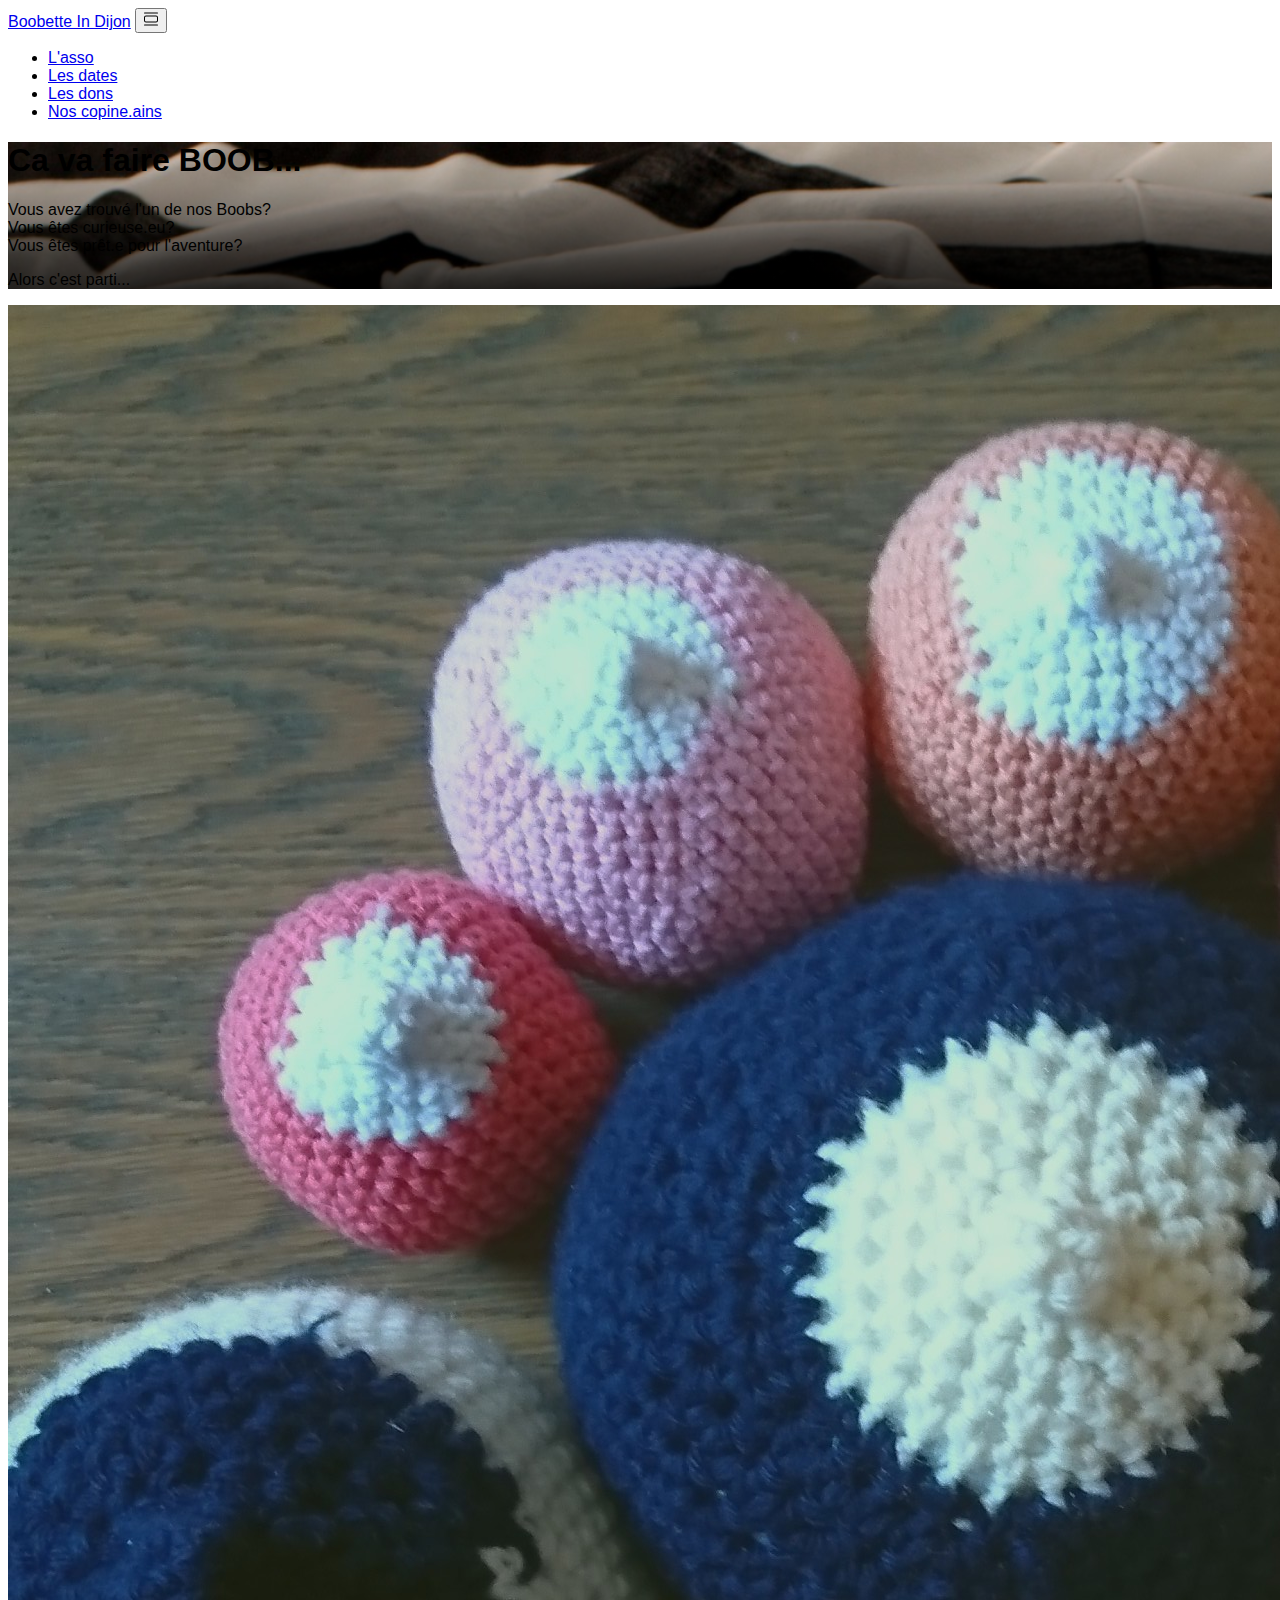
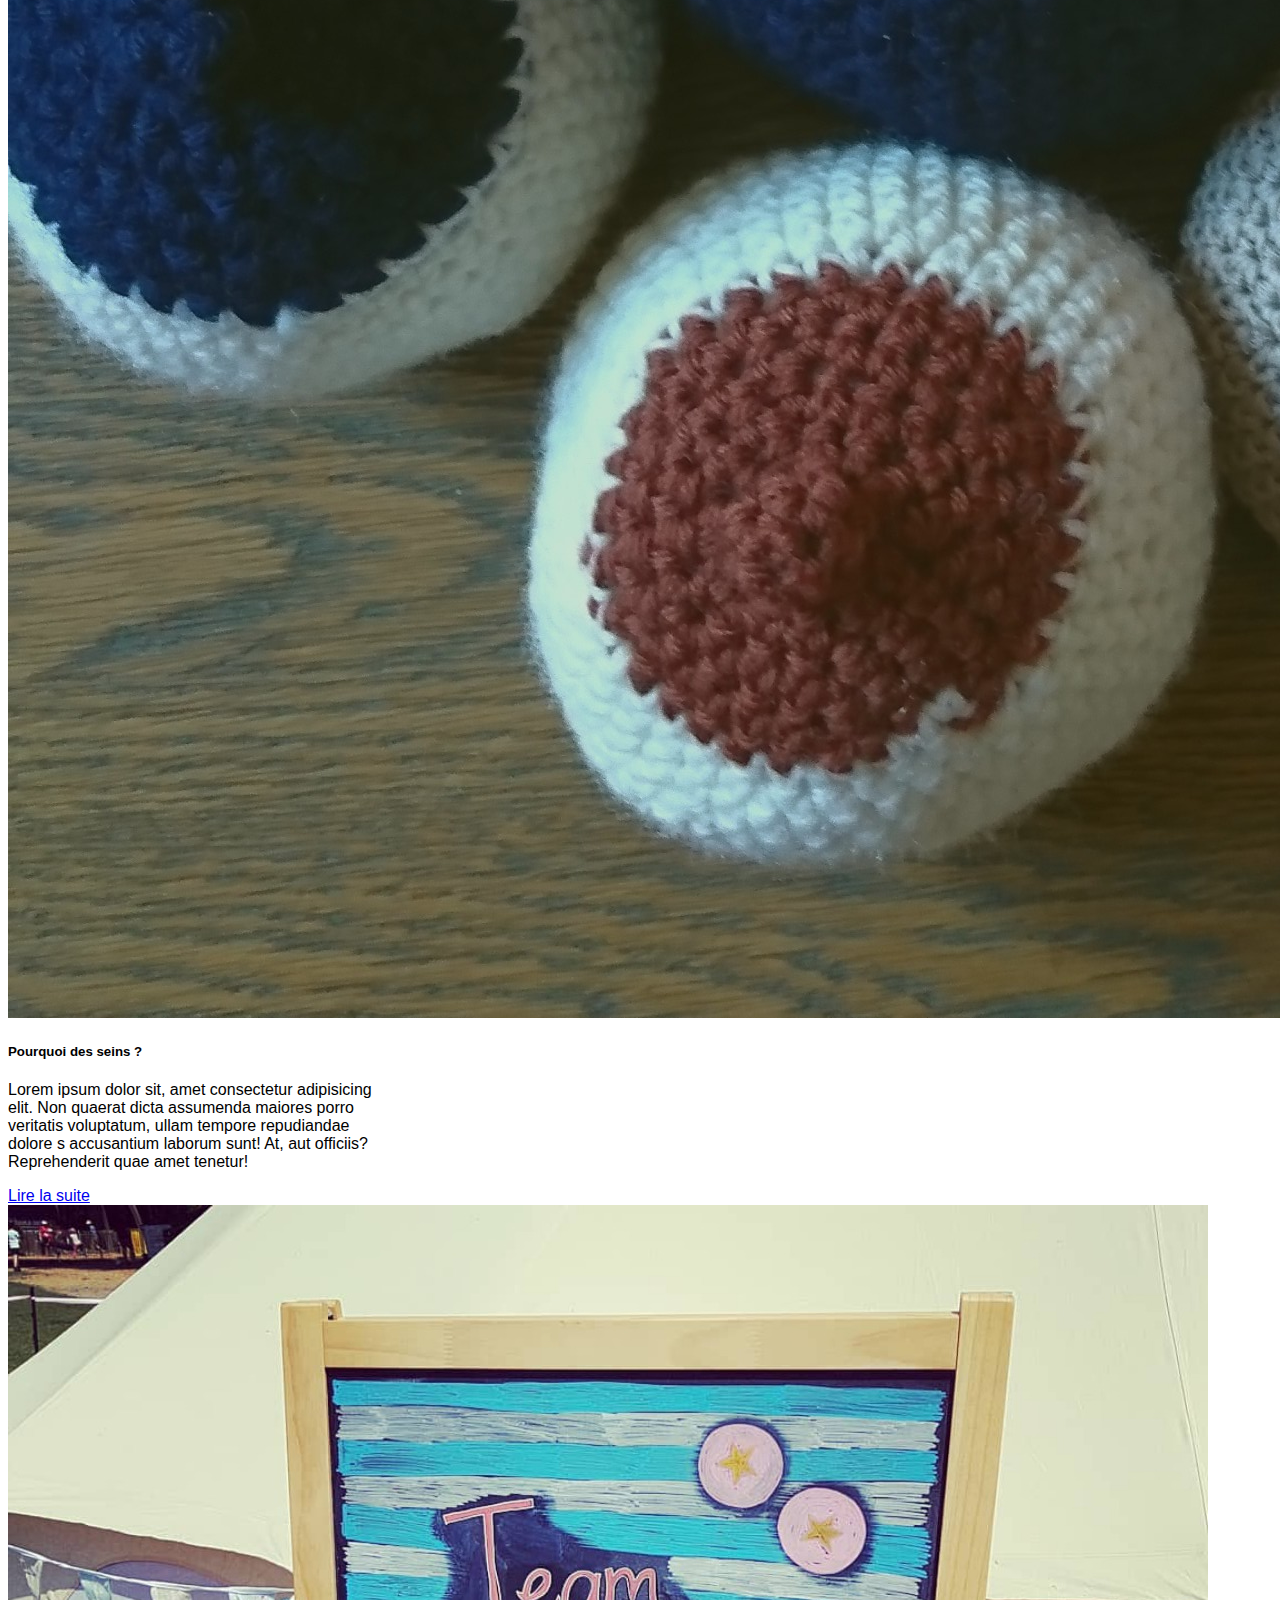
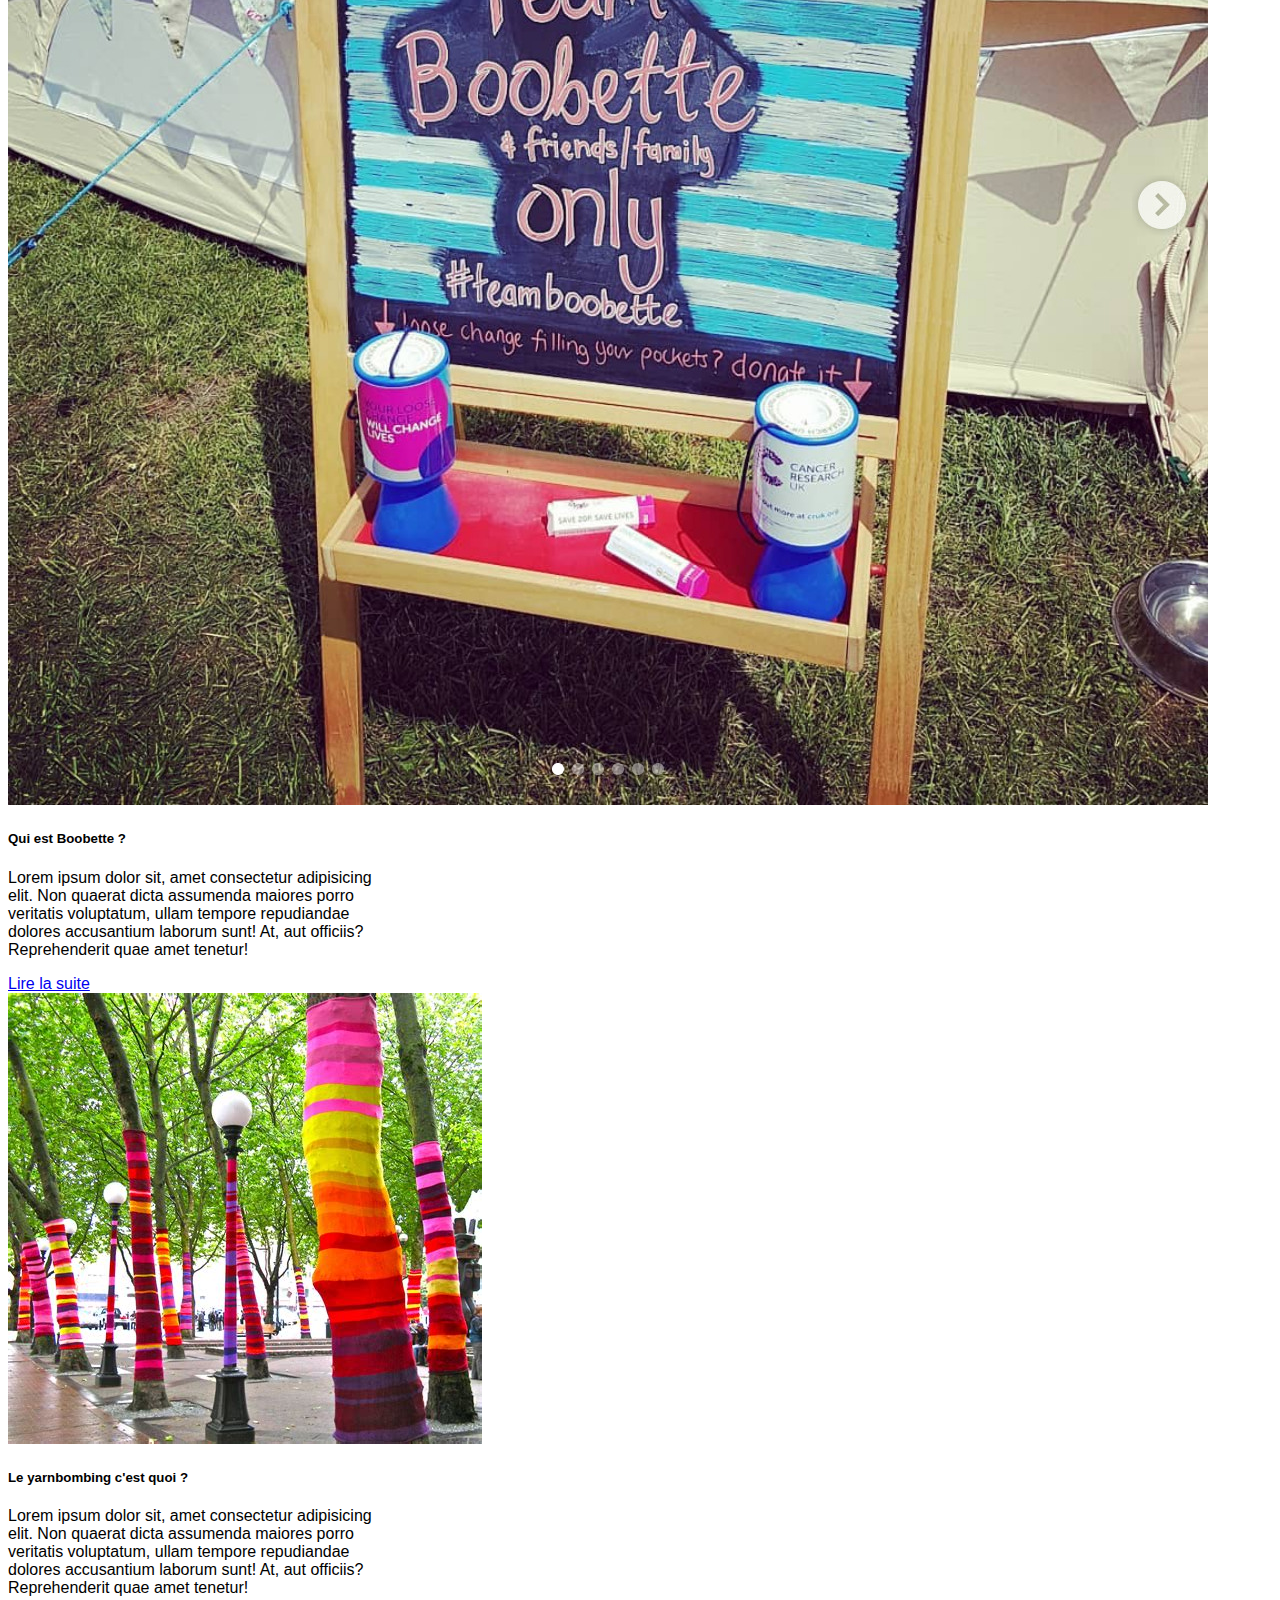
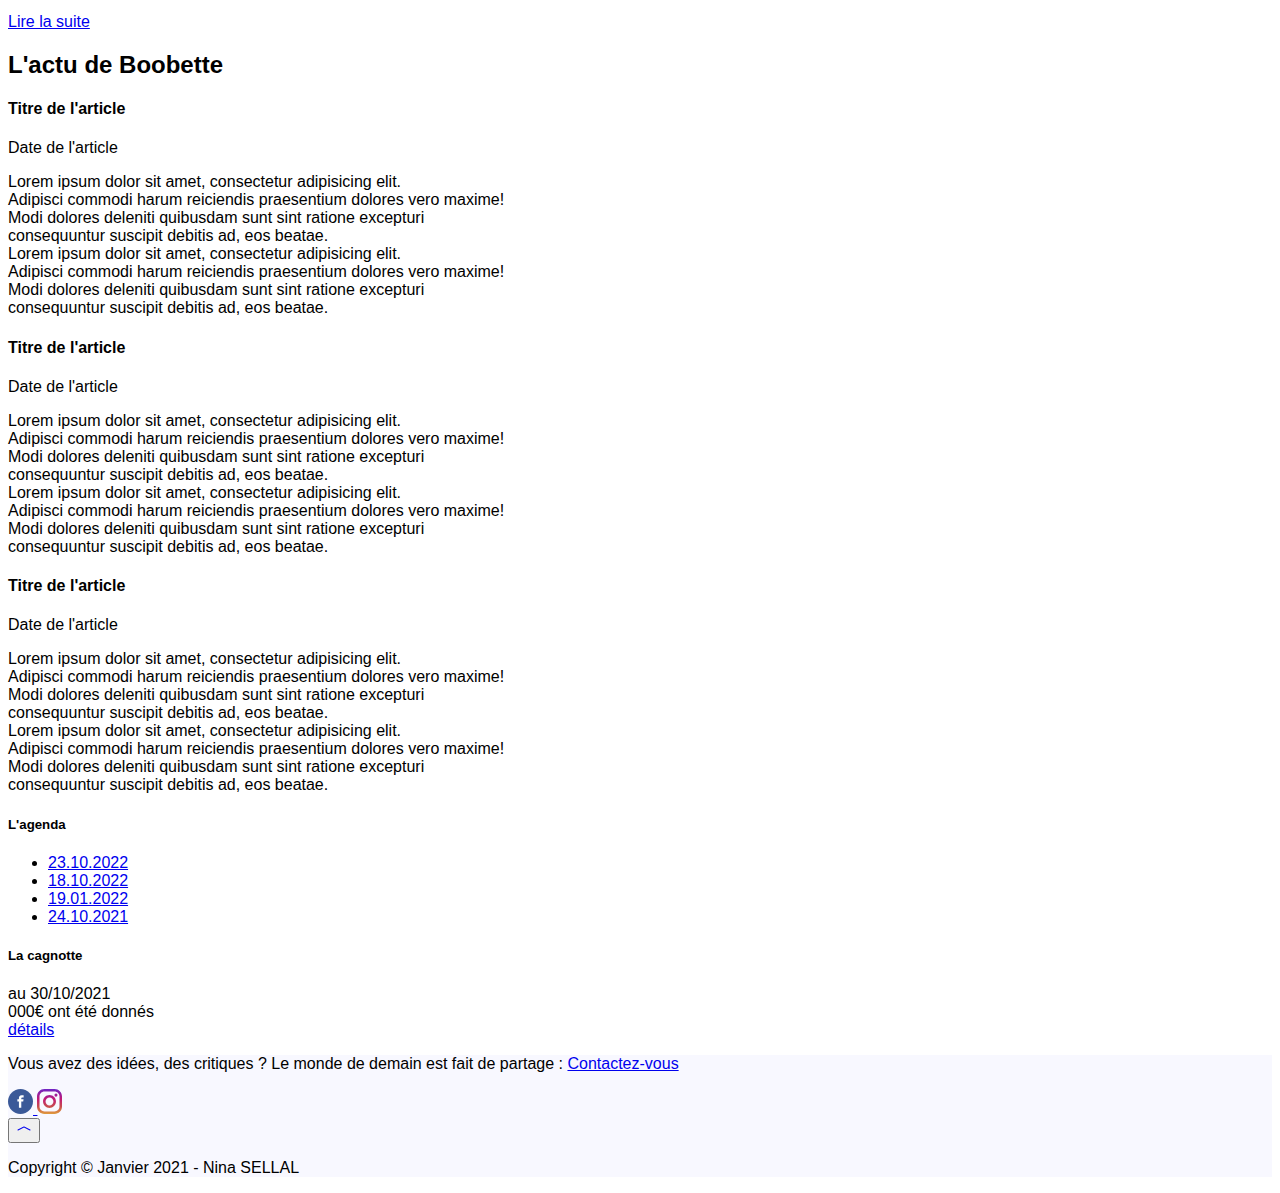
==== index.html @ a962ea02 "asso : done" ====
<!DOCTYPE html>
<html lang="fr">
<head>
  <meta charset="UTF-8">
  <meta name="viewport" content="width=device-width, initial-scale=1.0">
  <meta name="description" content="site web dédié a des évenements permettant de récolter des fonds pour la recherche contre le cancer du sein.">
  <title>Boobette in Dijon</title>
  <link href="https://cdn.jsdelivr.net/npm/bootstrap@5.0.0-beta1/dist/css/bootstrap.min.css" rel="stylesheet" integrity="sha384-giJF6kkoqNQ00vy+HMDP7azOuL0xtbfIcaT9wjKHr8RbDVddVHyTfAAsrekwKmP1" crossorigin="anonymous">
  <link rel="stylesheet" href="style.css">
</head>
<body>
  <header>
    <nav class="navbar navbar-expand-lg navbar-dark bg-dark">
      
      <a class="navbar-brand" id="top" href="#">Boobette In Dijon</a>
      <button 
      type="button" 
      class="navbar-toggler" 
      data-toggle="collapse" 
      data-target="#navbarNavDropdown" 
      aria-controls="navbarNavDropdown"
      aria-expanded="false"
      aria-label="Toggle navigation">
        <svg xmlns="http://www.w3.org/2000/svg" width="16" height="16" fill="currentColor" class="bi bi-view-list" viewBox="0 0 16 16">
          <path d="M3 4.5h10a2 2 0 0 1 2 2v3a2 2 0 0 1-2 2H3a2 2 0 0 1-2-2v-3a2 2 0 0 1 2-2zm0 1a1 1 0 0 0-1 1v3a1 1 0 0 0 1 1h10a1 1 0 0 0 1-1v-3a1 1 0 0 0-1-1H3zM1 2a.5.5 0 0 1 .5-.5h13a.5.5 0 0 1 0 1h-13A.5.5 0 0 1 1 2zm0
           12a.5.5 0 0 1 .5-.5h13a.5.5 0 0 1 0 1h-13A.5.5 0 0 1 1 14z"/>
        </svg>
      </button>
      
      <div class="collapse navbar-collapse justify-content-between" id="navbarNavDropdown">
        <ul class="navbar-nav">
          <li class="nav-item">
            <a class="nav-link" href="asso.html">L'asso</a>
          </li>
          <li class="nav-item">
            <a class="nav-link" href="#">Les dates</a>
          </li>
          <li class="nav-item">
            <a class="nav-link" href="#">Les dons</a>
          </li>
          <li class="nav-item">
            <a class="nav-link" href="#">Nos copine.ains</a>
          </li>
        </ul>
      </div>
    </nav>
  </header>
  <main class="container">
    <div class="p-4 p-md-5 mt-2 mb-2 text-white rounded stripes">
      <div class="col-md-6 px-0 rounded">
        <h1 class="display-5 mt-0">Ca va faire BOOB...</h1>
        <p class="my-4">
          Vous avez trouvé l'un de nos Boobs? <br>
          Vous êtes curieuse.eu? <br>
          Vous êtes prêt.e pour l'aventure? 
          <p class="lead mb-0">Alors c'est parti...</p>
        </p>
      </div>
    </div>

    </div>
    <div class="row justify-content-around">
      <div class="card my-2 bg-dark text-white" style="width: 23rem;">
        <img src="boobs.JPG" class="card-img-top mt-2" alt="seins en crochets">
        <div class="card-body">
          <h5 class="card-title">Pourquoi des seins ?</h5>
          <p class="card-text">Lorem ipsum dolor sit, amet consectetur adipisicing elit. 
            Non quaerat dicta assumenda maiores porro veritatis voluptatum, ullam tempore repudiandae dolore
            s accusantium laborum sunt! At, aut officiis? Reprehenderit quae amet tenetur!</p>
          <a href="#" class="btn btn-light">Lire la suite</a>
        </div>
      </div>
      <div class="card my-2 bg-dark text-white" style="width: 23rem;">
        <img src="team-boobette.jpg" class="card-img-top mt-2" alt="tableau team boobette">
        <div class="card-body">
          <h5 class="card-title">Qui est Boobette ?</h5>
          <p class="card-text">Lorem ipsum dolor sit, amet consectetur adipisicing elit. 
            Non quaerat dicta assumenda maiores porro veritatis voluptatum, ullam tempore repudiandae dolores
             accusantium laborum sunt! At, aut officiis? Reprehenderit quae amet tenetur!</p>
          <a href="#" class="btn btn-light">Lire la suite</a>
        </div>
      </div>
      <div class="card my-2 bg-dark text-white" style="width: 23rem;">
        <img src="yarnbombing.jpeg" class="card-img-top mt-2" alt="image de yarnbombing sur des arbres">
        <div class="card-body">
          <h5 class="card-title">Le yarnbombing c'est quoi ?</h5>
          <p class="card-text">Lorem ipsum dolor sit, amet consectetur adipisicing elit. 
            Non quaerat dicta assumenda maiores porro veritatis voluptatum, ullam tempore repudiandae dolores 
            accusantium laborum sunt! At, aut officiis? Reprehenderit quae amet tenetur!</p>
          <a href="#" class="btn btn-light">Lire la suite</a>
        </div>
      </div>
    </div>
    <div class="container-fluid row justify-content-around">
      
      <div class="col col-md-7 mt-5">
        <h2 class="mt-2 mb-4 border-bottom border-3">L'actu de Boobette</h2>
        <article class="mt-2 mb-4 border-bottom border-1">
          <h4>Titre de l'article</h4>
          <p class="">Date de l'article</p>
          <p>Lorem ipsum dolor sit amet, consectetur adipisicing elit. <br>
             Adipisci commodi harum reiciendis praesentium dolores vero maxime! <br>
             Modi dolores deleniti quibusdam sunt sint ratione excepturi <br>
             consequuntur suscipit debitis ad, eos beatae. <br>
             Lorem ipsum dolor sit amet, consectetur adipisicing elit. <br>
             Adipisci commodi harum reiciendis praesentium dolores vero maxime! <br>
             Modi dolores deleniti quibusdam sunt sint ratione excepturi <br>
             consequuntur suscipit debitis ad, eos beatae. <br>
            </p>
        </article>
        <article class="mt-2 mb-4 border-bottom border-1">
          <h4>Titre de l'article</h4>
          <p>Date de l'article</p>
          <p>Lorem ipsum dolor sit amet, consectetur adipisicing elit. <br>
             Adipisci commodi harum reiciendis praesentium dolores vero maxime! <br>
             Modi dolores deleniti quibusdam sunt sint ratione excepturi <br>
             consequuntur suscipit debitis ad, eos beatae. <br>
             Lorem ipsum dolor sit amet, consectetur adipisicing elit. <br>
             Adipisci commodi harum reiciendis praesentium dolores vero maxime! <br>
             Modi dolores deleniti quibusdam sunt sint ratione excepturi <br>
             consequuntur suscipit debitis ad, eos beatae. <br>
            </p>
        </article>
        <article class="mt-2 mb-4 border-bottom border-1">
          <h4>Titre de l'article</h4>
          <p>Date de l'article</p>
          <p>Lorem ipsum dolor sit amet, consectetur adipisicing elit. <br>
             Adipisci commodi harum reiciendis praesentium dolores vero maxime! <br>
             Modi dolores deleniti quibusdam sunt sint ratione excepturi <br>
             consequuntur suscipit debitis ad, eos beatae. <br>
             Lorem ipsum dolor sit amet, consectetur adipisicing elit. <br>
             Adipisci commodi harum reiciendis praesentium dolores vero maxime! <br>
             Modi dolores deleniti quibusdam sunt sint ratione excepturi <br>
             consequuntur suscipit debitis ad, eos beatae. <br>
            </p>
        </article>
      </div>

      <aside class="col-auto mt-5 d-none d-sm-none d-md-block">
        <div>
          <h5>L'agenda</h5>
          <ul>
            <li>
              <a href="#">23.10.2022</a>
            </li>
            <li>
              <a href="#">18.10.2022</a>
            </li>
            <li>
              <a href="#">19.01.2022</a>
            </li>
            <li>
              <a href="#">24.10.2021</a>
            </li>
          </ul>
        </div>
        <div>
          <h5>La cagnotte</h5>
          <p>
            au 30/10/2021 <br>
            000€ ont été donnés <br>
            <a href="#">détails</a>
          </p>
        </div>
      </aside>
    </div>
  </main>

  <footer class="container">
    <div class="row">
      <p class="fst-italic col text-center">
        Vous avez des idées, des critiques ?
        Le monde de demain est fait de partage :
        <a href="mailto:contact@boobetteindijon.fr">Contactez-vous</a>  
      </p>
      <div class="col-2 d-flex justify-content-xl-center">

        <a href="#facebook">
          <svg version="1.1" id="Layer_1" xmlns="http://www.w3.org/2000/svg" xmlns:xlink="http://www.w3.org/1999/xlink" x="0px" y="0px"
            viewBox="0 0 291.319 291.319" style="enable-background:new 0 0 291.319 291.319;" xml:space="preserve">
            <g>
              <path style="fill:#3B5998;" d="M145.659,0c80.45,0,145.66,65.219,145.66,145.66c0,80.45-65.21,145.659-145.66,145.659
                S0,226.109,0,145.66C0,65.219,65.21,0,145.659,0z"/>
              <path style="fill:#FFFFFF;" d="M163.394,100.277h18.772v-27.73h-22.067v0.1c-26.738,0.947-32.218,15.977-32.701,31.763h-0.055
                v13.847h-18.207v27.156h18.207v72.793h27.439v-72.793h22.477l4.342-27.156h-26.81v-8.366
                C154.791,104.556,158.341,100.277,163.394,100.277z"/>
            </g>
          </svg>
        </a>

        <a href="#instagram">
          <svg version="1.1" id="Layer_1" xmlns="http://www.w3.org/2000/svg" xmlns:xlink="http://www.w3.org/1999/xlink" x="0px" y="0px"
            viewBox="0 0 551.034 551.034" style="enable-background:new 0 0 551.034 551.034;" xml:space="preserve">
          <g id="XMLID_13_">
            
              <linearGradient id="XMLID_2_" gradientUnits="userSpaceOnUse" x1="275.517" y1="4.5714" x2="275.517" y2="549.7202" gradientTransform="matrix(1 0 0 -1 0 554)">
              <stop  offset="0" style="stop-color:#E09B3D"/>
              <stop  offset="0.3" style="stop-color:#C74C4D"/>
              <stop  offset="0.6" style="stop-color:#C21975"/>
              <stop  offset="1" style="stop-color:#7024C4"/>
            </linearGradient>
            <path id="XMLID_17_" style="fill:url(#XMLID_2_);" d="M386.878,0H164.156C73.64,0,0,73.64,0,164.156v222.722
              c0,90.516,73.64,164.156,164.156,164.156h222.722c90.516,0,164.156-73.64,164.156-164.156V164.156
              C551.033,73.64,477.393,0,386.878,0z M495.6,386.878c0,60.045-48.677,108.722-108.722,108.722H164.156
              c-60.045,0-108.722-48.677-108.722-108.722V164.156c0-60.046,48.677-108.722,108.722-108.722h222.722
              c60.045,0,108.722,48.676,108.722,108.722L495.6,386.878L495.6,386.878z"/>
            
              <linearGradient id="XMLID_3_" gradientUnits="userSpaceOnUse" x1="275.517" y1="4.5714" x2="275.517" y2="549.7202" gradientTransform="matrix(1 0 0 -1 0 554)">
              <stop  offset="0" style="stop-color:#E09B3D"/>
              <stop  offset="0.3" style="stop-color:#C74C4D"/>
              <stop  offset="0.6" style="stop-color:#C21975"/>
              <stop  offset="1" style="stop-color:#7024C4"/>
            </linearGradient>
            <path id="XMLID_81_" style="fill:url(#XMLID_3_);" d="M275.517,133C196.933,133,133,196.933,133,275.516
              s63.933,142.517,142.517,142.517S418.034,354.1,418.034,275.516S354.101,133,275.517,133z M275.517,362.6
              c-48.095,0-87.083-38.988-87.083-87.083s38.989-87.083,87.083-87.083c48.095,0,87.083,38.988,87.083,87.083
              C362.6,323.611,323.611,362.6,275.517,362.6z"/>
            
              <linearGradient id="XMLID_4_" gradientUnits="userSpaceOnUse" x1="418.306" y1="4.5714" x2="418.306" y2="549.7202" gradientTransform="matrix(1 0 0 -1 0 554)">
              <stop  offset="0" style="stop-color:#E09B3D"/>
              <stop  offset="0.3" style="stop-color:#C74C4D"/>
              <stop  offset="0.6" style="stop-color:#C21975"/>
              <stop  offset="1" style="stop-color:#7024C4"/>
            </linearGradient>
            <circle id="XMLID_83_" style="fill:url(#XMLID_4_);" cx="418.306" cy="134.072" r="34.149"/>
          </g>
          </svg>
        </a>

      </div>
    </div>

    <div class="row">
      <button type="button" class="btn border border-dark col-1" name="to-the-top">
        <a href="#top">
          <svg xmlns="http://www.w3.org/2000/svg" width="16" height="16" fill="currentColor" class="bi bi-chevron-compact-up" viewBox="0 0 16 16">
            <path fill-rule="evenodd" d="M7.776 5.553a.5.5 0 0 1 .448 0l6 3a.5.5 0 1 1-.448.894L8 6.56 2.224 9.447a.5.5 0 1 1-.448-.894l6-3z"/>
          </svg>
        </a>
      </button>
      <p class="col blockquote-footer d-flex justify-content-xl-end">Copyright © Janvier 2021 - Nina SELLAL</p>
    </div>
  </footer>
</body>
</html>
---- style.css ----
body{
    font-family:'Franklin Gothic Medium', 'Arial Narrow', Arial, sans-serif
}
.stripes{
    background-image: linear-gradient(rgba(0, 0, 0, 0.1), rgba(0, 0, 0, 0.8)), url("stripes.jpeg");
    background-repeat: no-repeat;
    background-size: 110%;   
}
h1, h2, h3, h4, h5, h6{
    font-weight: bold;
}
button:hover {
    background-color: darkblue;
}
#Layer_1{
    height: 25px;
    width: 25px;
}
footer{
    background-color: ghostwhite;
}
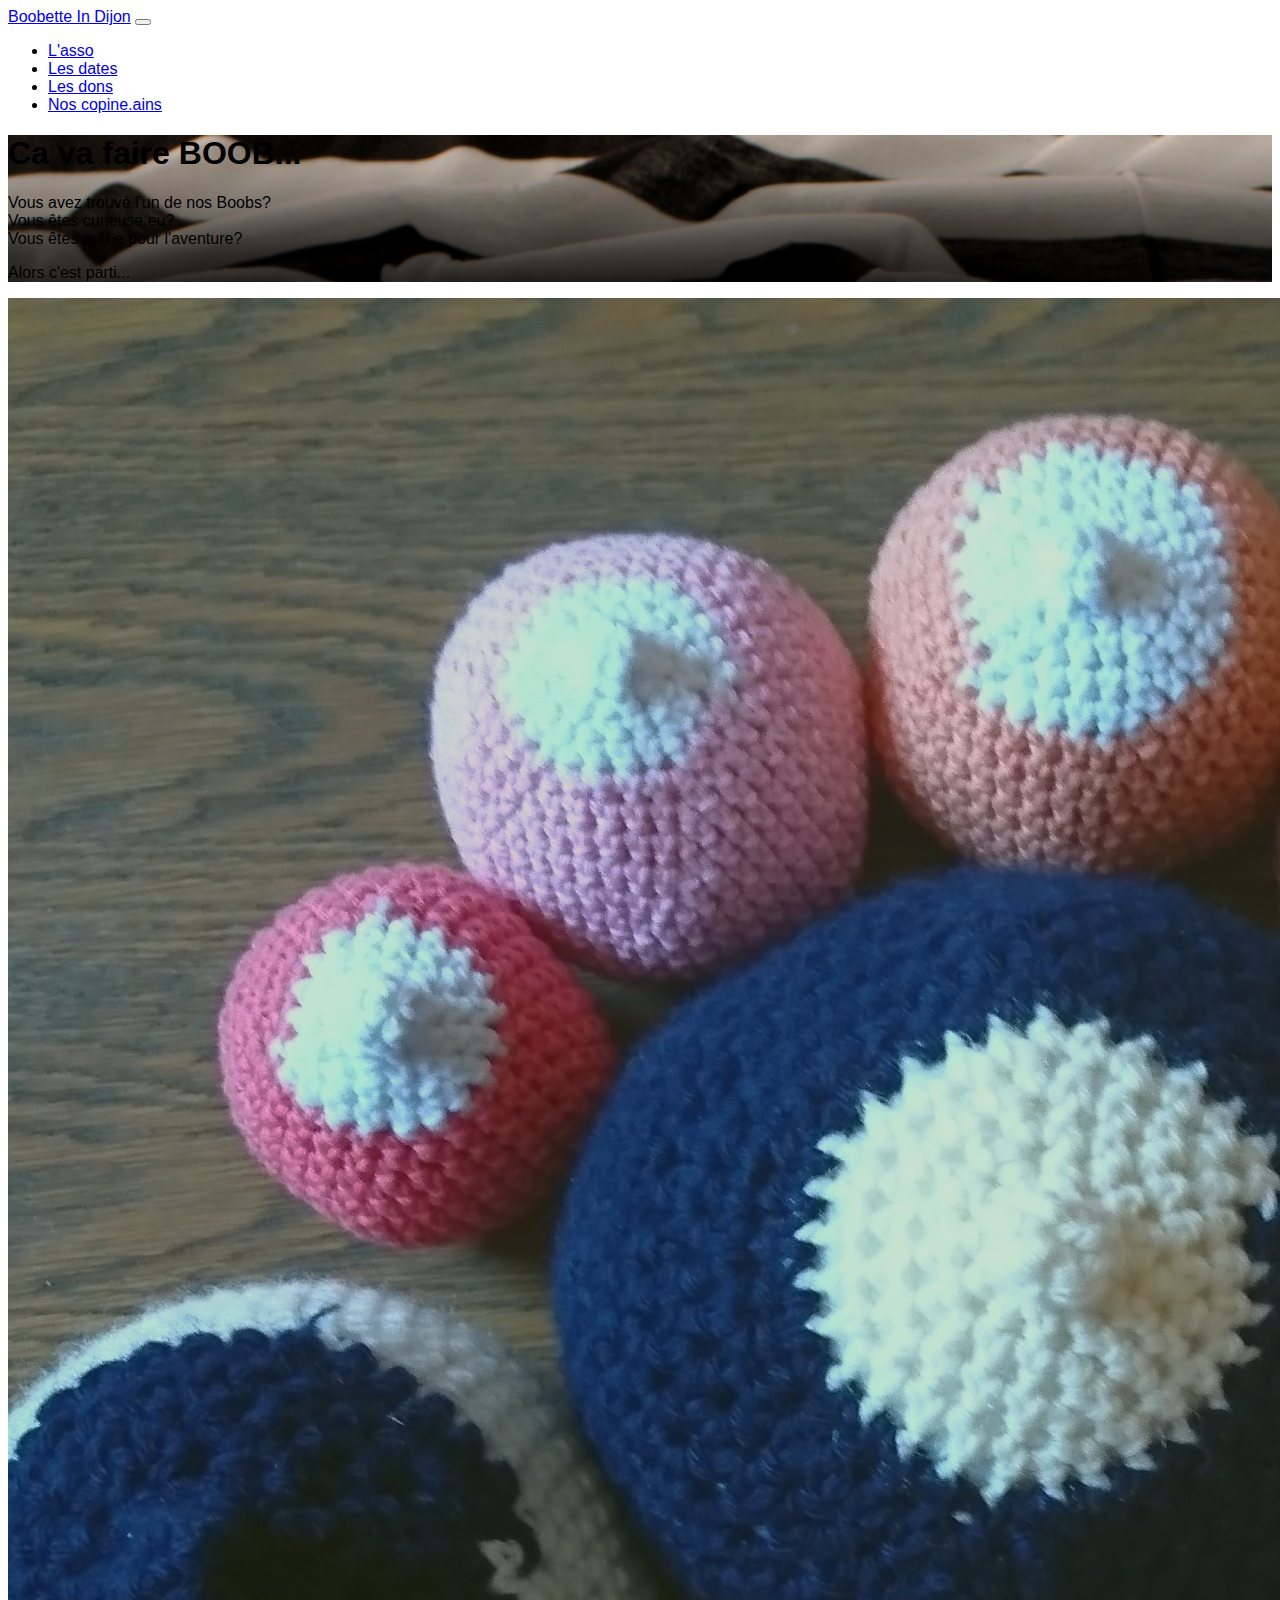
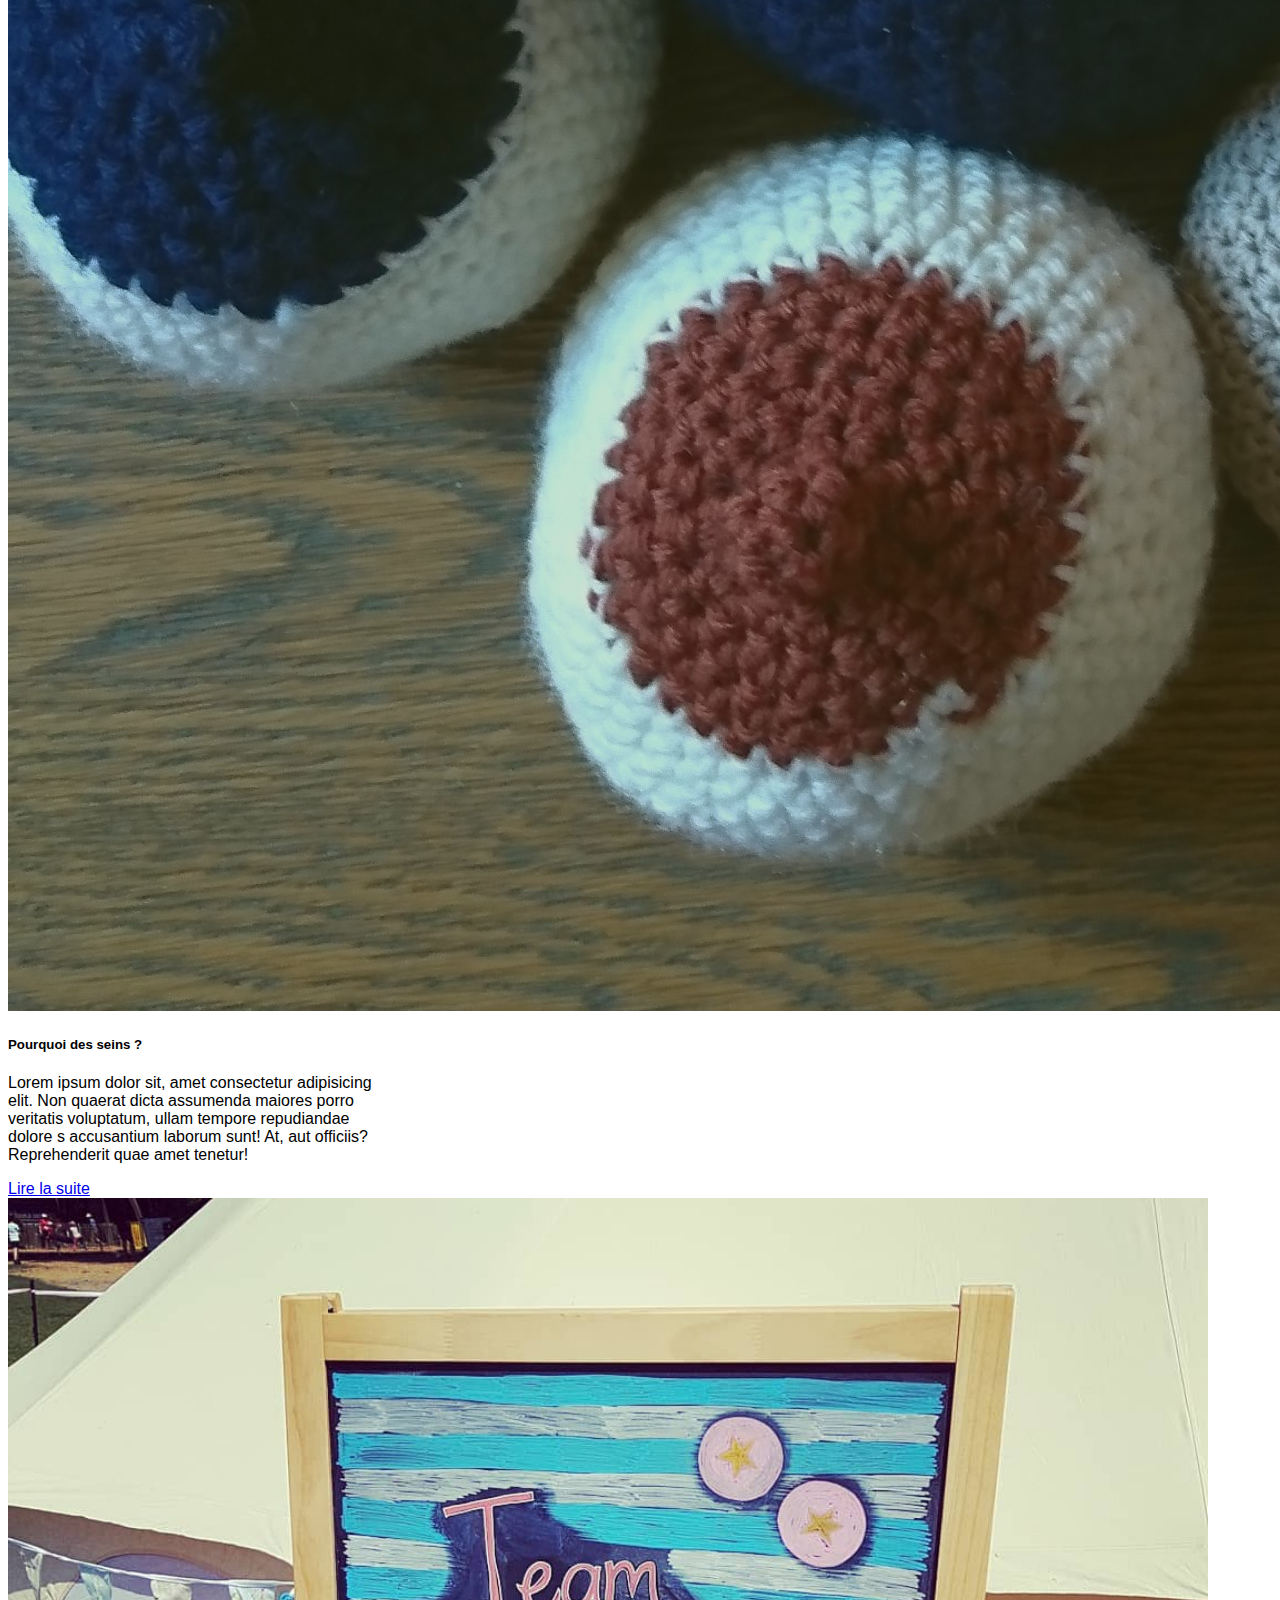
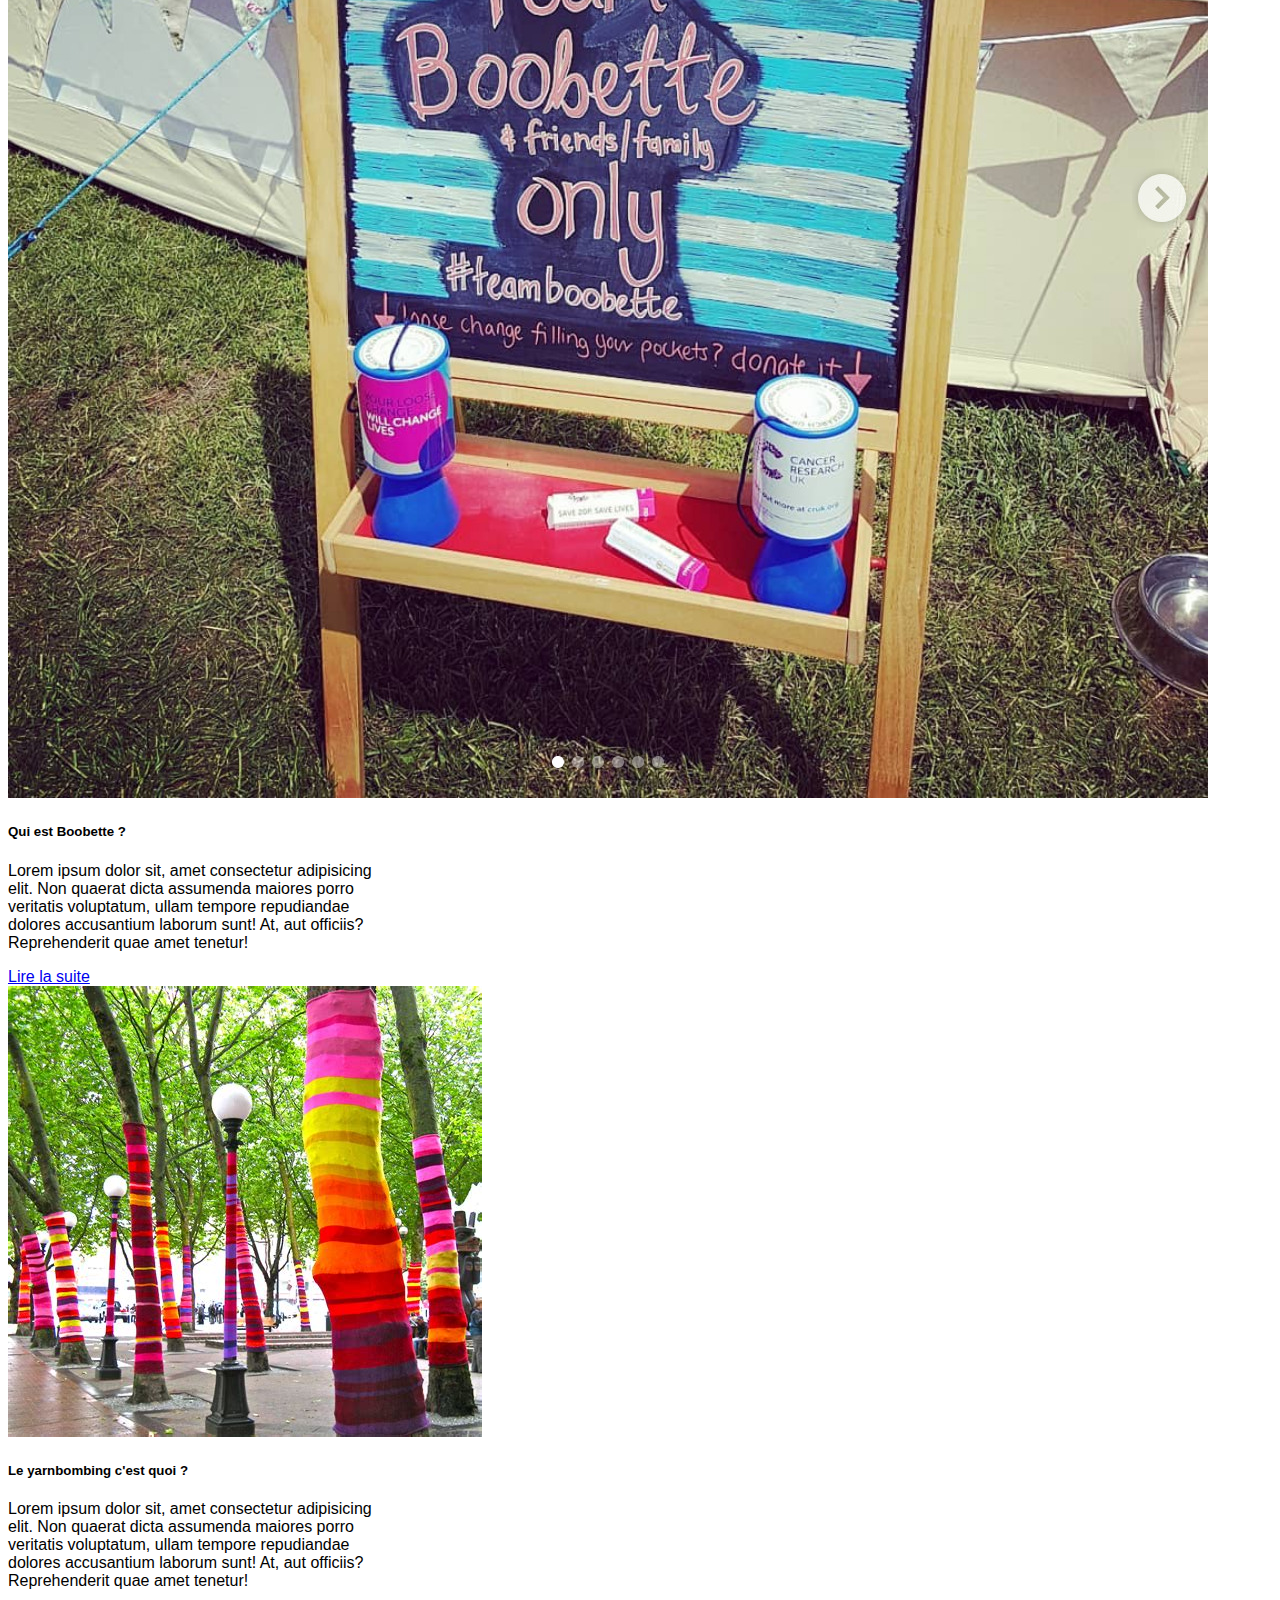
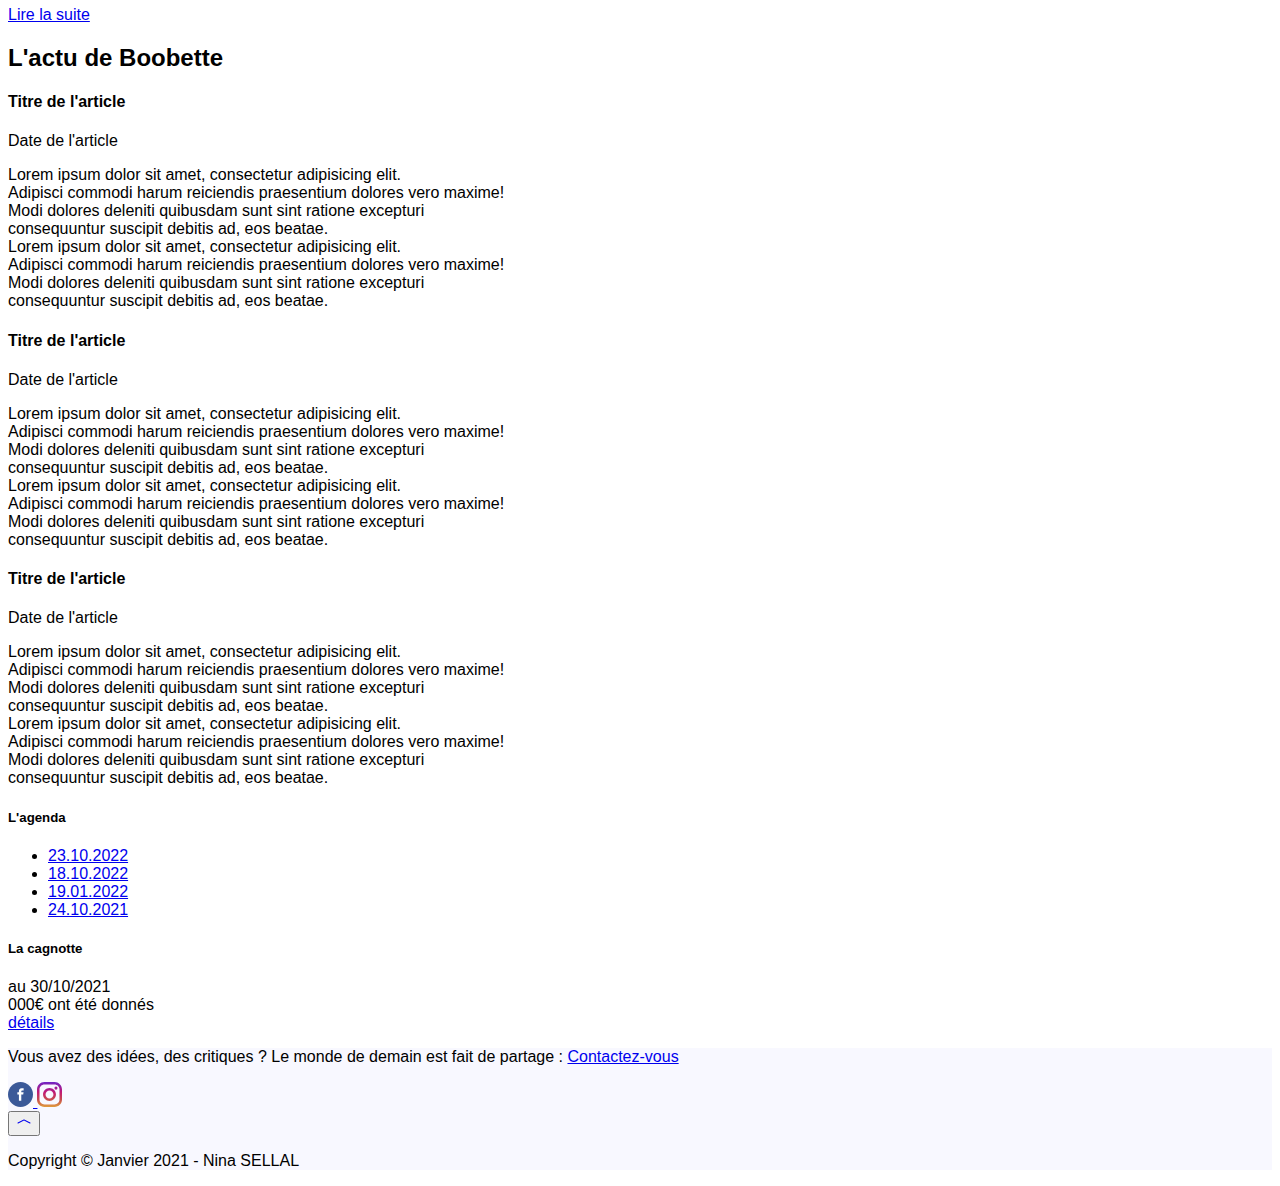
==== commit fabcf3d4: "donations done & navbar collapsepb solved" ====
--- a/index.html
+++ b/index.html
@@ -5,43 +5,44 @@
   <meta name="viewport" content="width=device-width, initial-scale=1.0">
   <meta name="description" content="site web dédié a des évenements permettant de récolter des fonds pour la recherche contre le cancer du sein.">
   <title>Boobette in Dijon</title>
+  <script src="https://cdn.jsdelivr.net/npm/bootstrap@5.0.0-beta1/dist/js/bootstrap.bundle.min.js" integrity="sha384-ygbV9kiqUc6oa4msXn9868pTtWMgiQaeYH7/t7LECLbyPA2x65Kgf80OJFdroafW" crossorigin="anonymous"></script>
   <link href="https://cdn.jsdelivr.net/npm/bootstrap@5.0.0-beta1/dist/css/bootstrap.min.css" rel="stylesheet" integrity="sha384-giJF6kkoqNQ00vy+HMDP7azOuL0xtbfIcaT9wjKHr8RbDVddVHyTfAAsrekwKmP1" crossorigin="anonymous">
   <link rel="stylesheet" href="style.css">
 </head>
 <body>
   <header>
-    <nav class="navbar navbar-expand-lg navbar-dark bg-dark">
+    <nav class="navbar navbar-expand-md navbar-dark bg-dark">
       
-      <a class="navbar-brand" id="top" href="#">Boobette In Dijon</a>
-      <button 
-      type="button" 
-      class="navbar-toggler" 
-      data-toggle="collapse" 
-      data-target="#navbarNavDropdown" 
-      aria-controls="navbarNavDropdown"
-      aria-expanded="false"
-      aria-label="Toggle navigation">
-        <svg xmlns="http://www.w3.org/2000/svg" width="16" height="16" fill="currentColor" class="bi bi-view-list" viewBox="0 0 16 16">
-          <path d="M3 4.5h10a2 2 0 0 1 2 2v3a2 2 0 0 1-2 2H3a2 2 0 0 1-2-2v-3a2 2 0 0 1 2-2zm0 1a1 1 0 0 0-1 1v3a1 1 0 0 0 1 1h10a1 1 0 0 0 1-1v-3a1 1 0 0 0-1-1H3zM1 2a.5.5 0 0 1 .5-.5h13a.5.5 0 0 1 0 1h-13A.5.5 0 0 1 1 2zm0
-           12a.5.5 0 0 1 .5-.5h13a.5.5 0 0 1 0 1h-13A.5.5 0 0 1 1 14z"/>
-        </svg>
-      </button>
-      
-      <div class="collapse navbar-collapse justify-content-between" id="navbarNavDropdown">
-        <ul class="navbar-nav">
-          <li class="nav-item">
-            <a class="nav-link" href="asso.html">L'asso</a>
-          </li>
-          <li class="nav-item">
-            <a class="nav-link" href="#">Les dates</a>
-          </li>
-          <li class="nav-item">
-            <a class="nav-link" href="#">Les dons</a>
-          </li>
-          <li class="nav-item">
-            <a class="nav-link" href="#">Nos copine.ains</a>
-          </li>
-        </ul>
+      <div class="container-fluid">
+        <a class="navbar-brand" id="top-of-the-page" href="index.html">Boobette In Dijon</a>
+        <button 
+        type="button" 
+        class="navbar-toggler collapsed" 
+        data-bs-toggle="collapse" 
+        data-bs-target="#navbarNavDropdown" 
+        aria-controls="navbarNavDropdown"
+        aria-expanded="false"
+        aria-label="Toggle navigation">
+          <span class="navbar-toggler-icon"></span>
+        </button>
+        
+        <div id="navbarNavDropdown" class="navbar-collapse collapse" >
+          <ul class="navbar-nav">
+            <li class="nav-item">
+              <a class="nav-link" href="asso.html">L'asso</a>
+            </li>
+            <li class="nav-item">
+              <a class="nav-link" href="dates.html">Les dates</a>
+            </li>
+            <li class="nav-item">
+              <a class="nav-link" href="donations.html">Les dons</a>
+            </li>
+            <li class="nav-item">
+              <a class="nav-link" href="#">Nos copine.ains</a>
+            </li>
+          </ul>
+        </div>
+        
       </div>
     </nav>
   </header>
@@ -67,7 +68,7 @@
           <p class="card-text">Lorem ipsum dolor sit, amet consectetur adipisicing elit. 
             Non quaerat dicta assumenda maiores porro veritatis voluptatum, ullam tempore repudiandae dolore
             s accusantium laborum sunt! At, aut officiis? Reprehenderit quae amet tenetur!</p>
-          <a href="#" class="btn btn-light">Lire la suite</a>
+          <a href="asso.html" class="btn btn-light">Lire la suite</a>
         </div>
       </div>
       <div class="card my-2 bg-dark text-white" style="width: 23rem;">
@@ -77,7 +78,7 @@
           <p class="card-text">Lorem ipsum dolor sit, amet consectetur adipisicing elit. 
             Non quaerat dicta assumenda maiores porro veritatis voluptatum, ullam tempore repudiandae dolores
              accusantium laborum sunt! At, aut officiis? Reprehenderit quae amet tenetur!</p>
-          <a href="#" class="btn btn-light">Lire la suite</a>
+          <a href="asso.html" class="btn btn-light">Lire la suite</a>
         </div>
       </div>
       <div class="card my-2 bg-dark text-white" style="width: 23rem;">
@@ -87,7 +88,7 @@
           <p class="card-text">Lorem ipsum dolor sit, amet consectetur adipisicing elit. 
             Non quaerat dicta assumenda maiores porro veritatis voluptatum, ullam tempore repudiandae dolores 
             accusantium laborum sunt! At, aut officiis? Reprehenderit quae amet tenetur!</p>
-          <a href="#" class="btn btn-light">Lire la suite</a>
+          <a href="dates.html" class="btn btn-light">Lire la suite</a>
         </div>
       </div>
     </div>
@@ -141,16 +142,16 @@
           <h5>L'agenda</h5>
           <ul>
             <li>
-              <a href="#">23.10.2022</a>
-            </li>
-            <li>
-              <a href="#">18.10.2022</a>
-            </li>
-            <li>
-              <a href="#">19.01.2022</a>
-            </li>
-            <li>
-              <a href="#">24.10.2021</a>
+              <a href="dates.html">23.10.2022</a>
+            </li>
+            <li>
+              <a href="dates.html">18.10.2022</a>
+            </li>
+            <li>
+              <a href="dates.html">19.01.2022</a>
+            </li>
+            <li>
+              <a href="dates.html">24.10.2021</a>
             </li>
           </ul>
         </div>
@@ -159,7 +160,7 @@
           <p>
             au 30/10/2021 <br>
             000€ ont été donnés <br>
-            <a href="#">détails</a>
+            <a href="donations.html">détails</a>
           </p>
         </div>
       </aside>
@@ -232,7 +233,7 @@
 
     <div class="row">
       <button type="button" class="btn border border-dark col-1" name="to-the-top">
-        <a href="#top">
+        <a href="#top-of-the-page">
           <svg xmlns="http://www.w3.org/2000/svg" width="16" height="16" fill="currentColor" class="bi bi-chevron-compact-up" viewBox="0 0 16 16">
             <path fill-rule="evenodd" d="M7.776 5.553a.5.5 0 0 1 .448 0l6 3a.5.5 0 1 1-.448.894L8 6.56 2.224 9.447a.5.5 0 1 1-.448-.894l6-3z"/>
           </svg>
--- a/style.css
+++ b/style.css
@@ -9,7 +9,7 @@
 h1, h2, h3, h4, h5, h6{
     font-weight: bold;
 }
-button:hover {
+.btn:hover {
     background-color: darkblue;
 }
 #Layer_1{
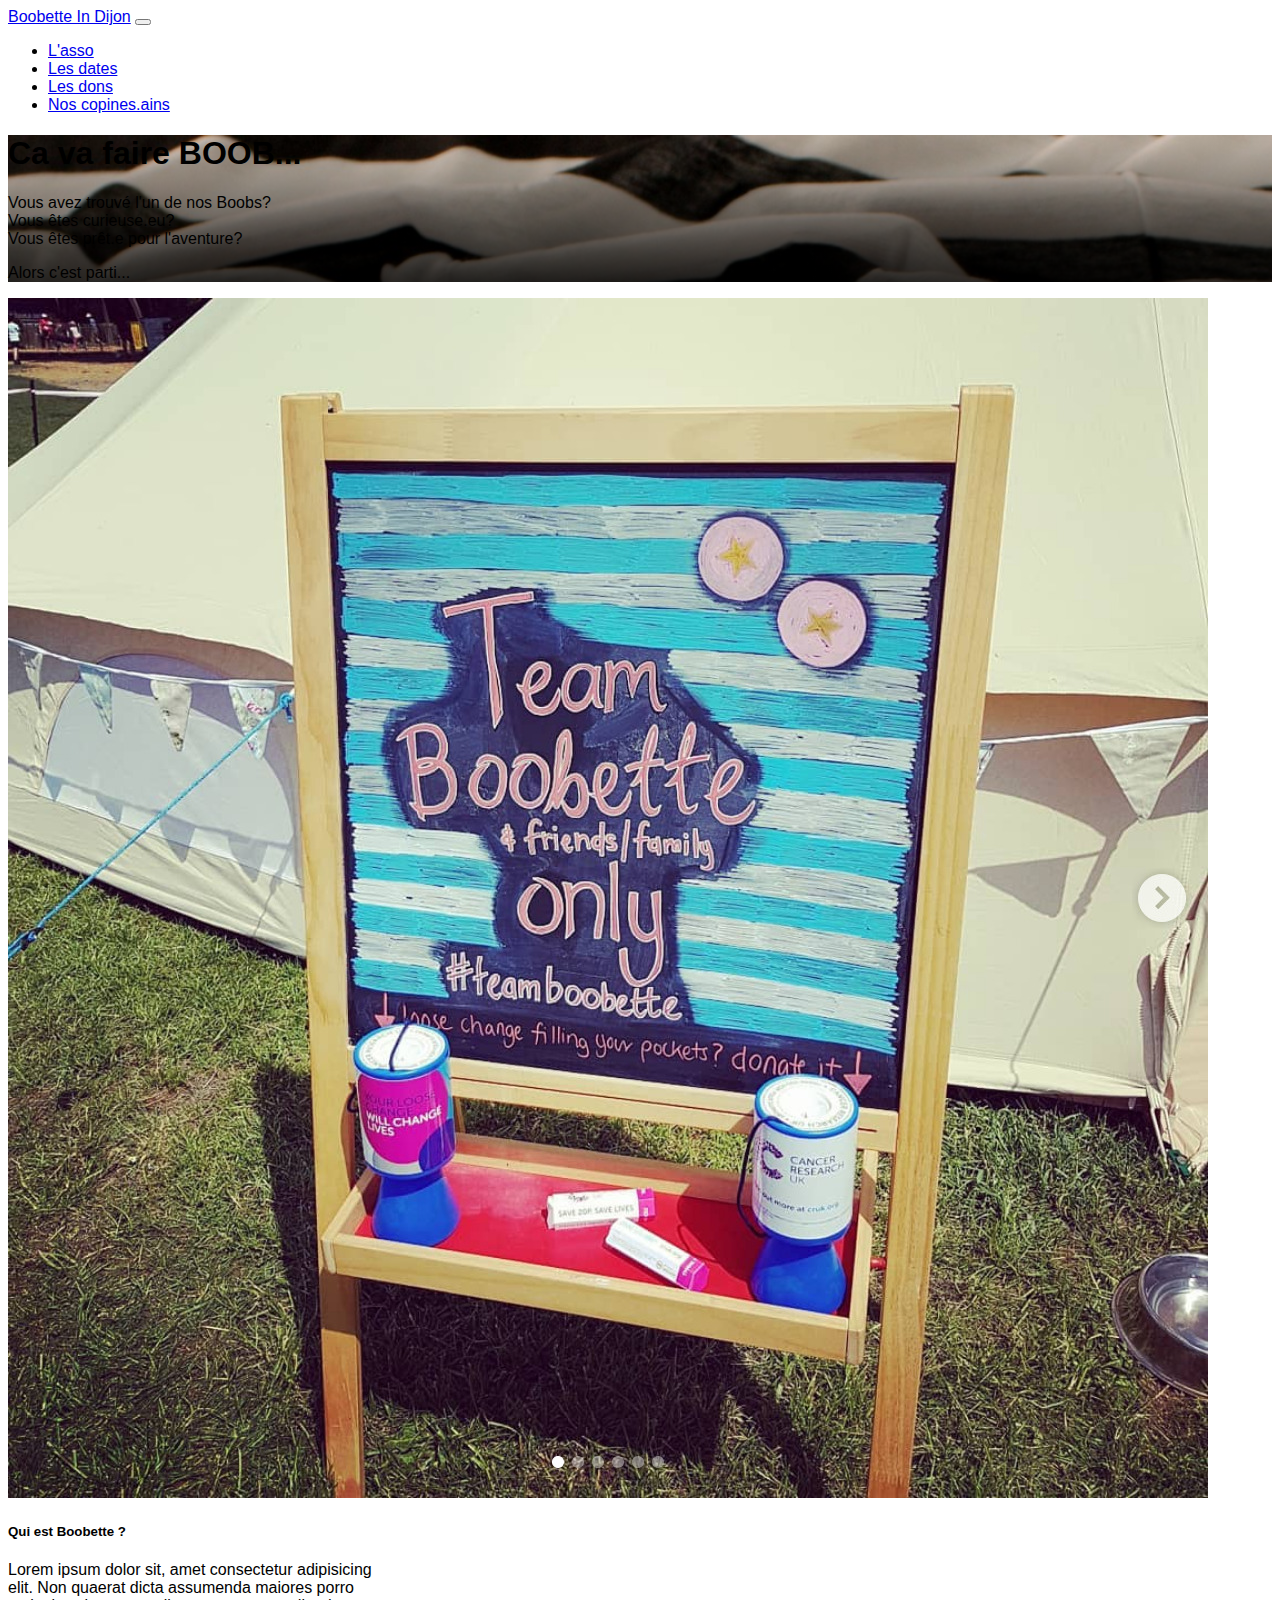
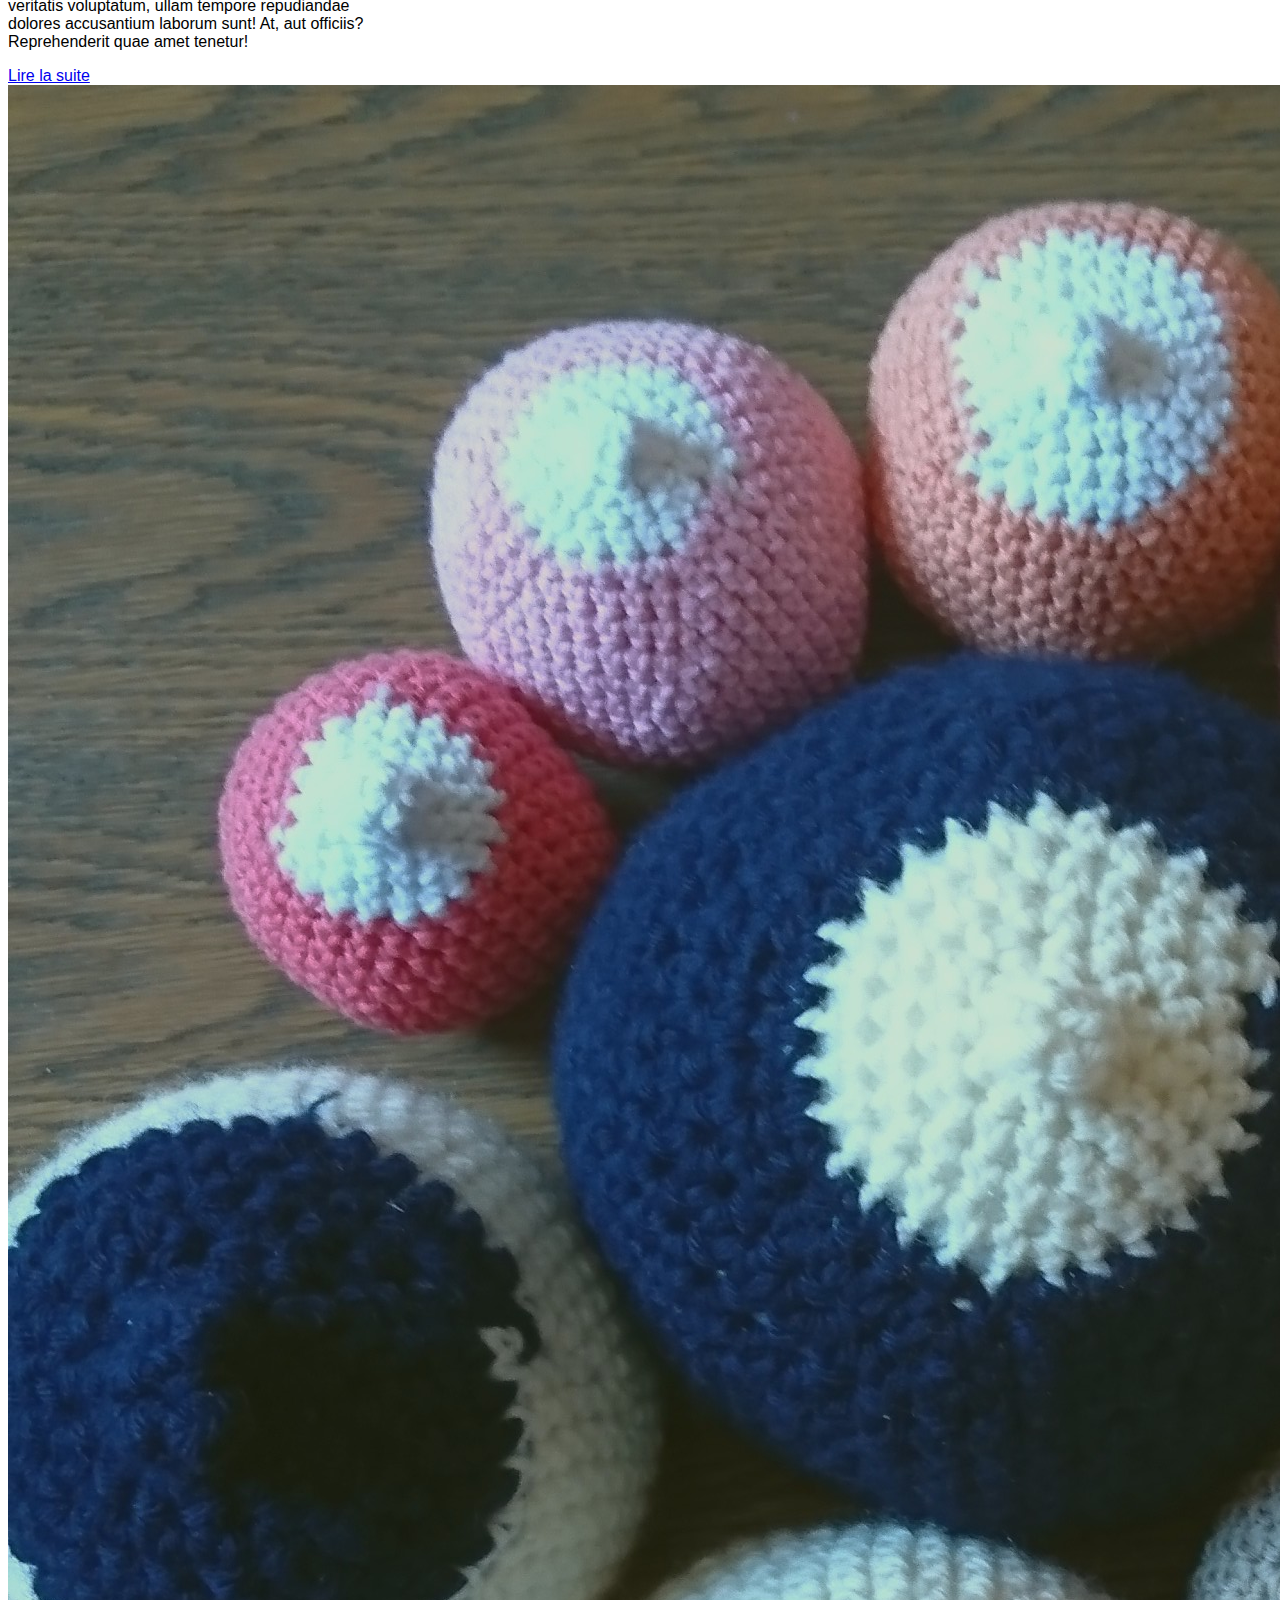
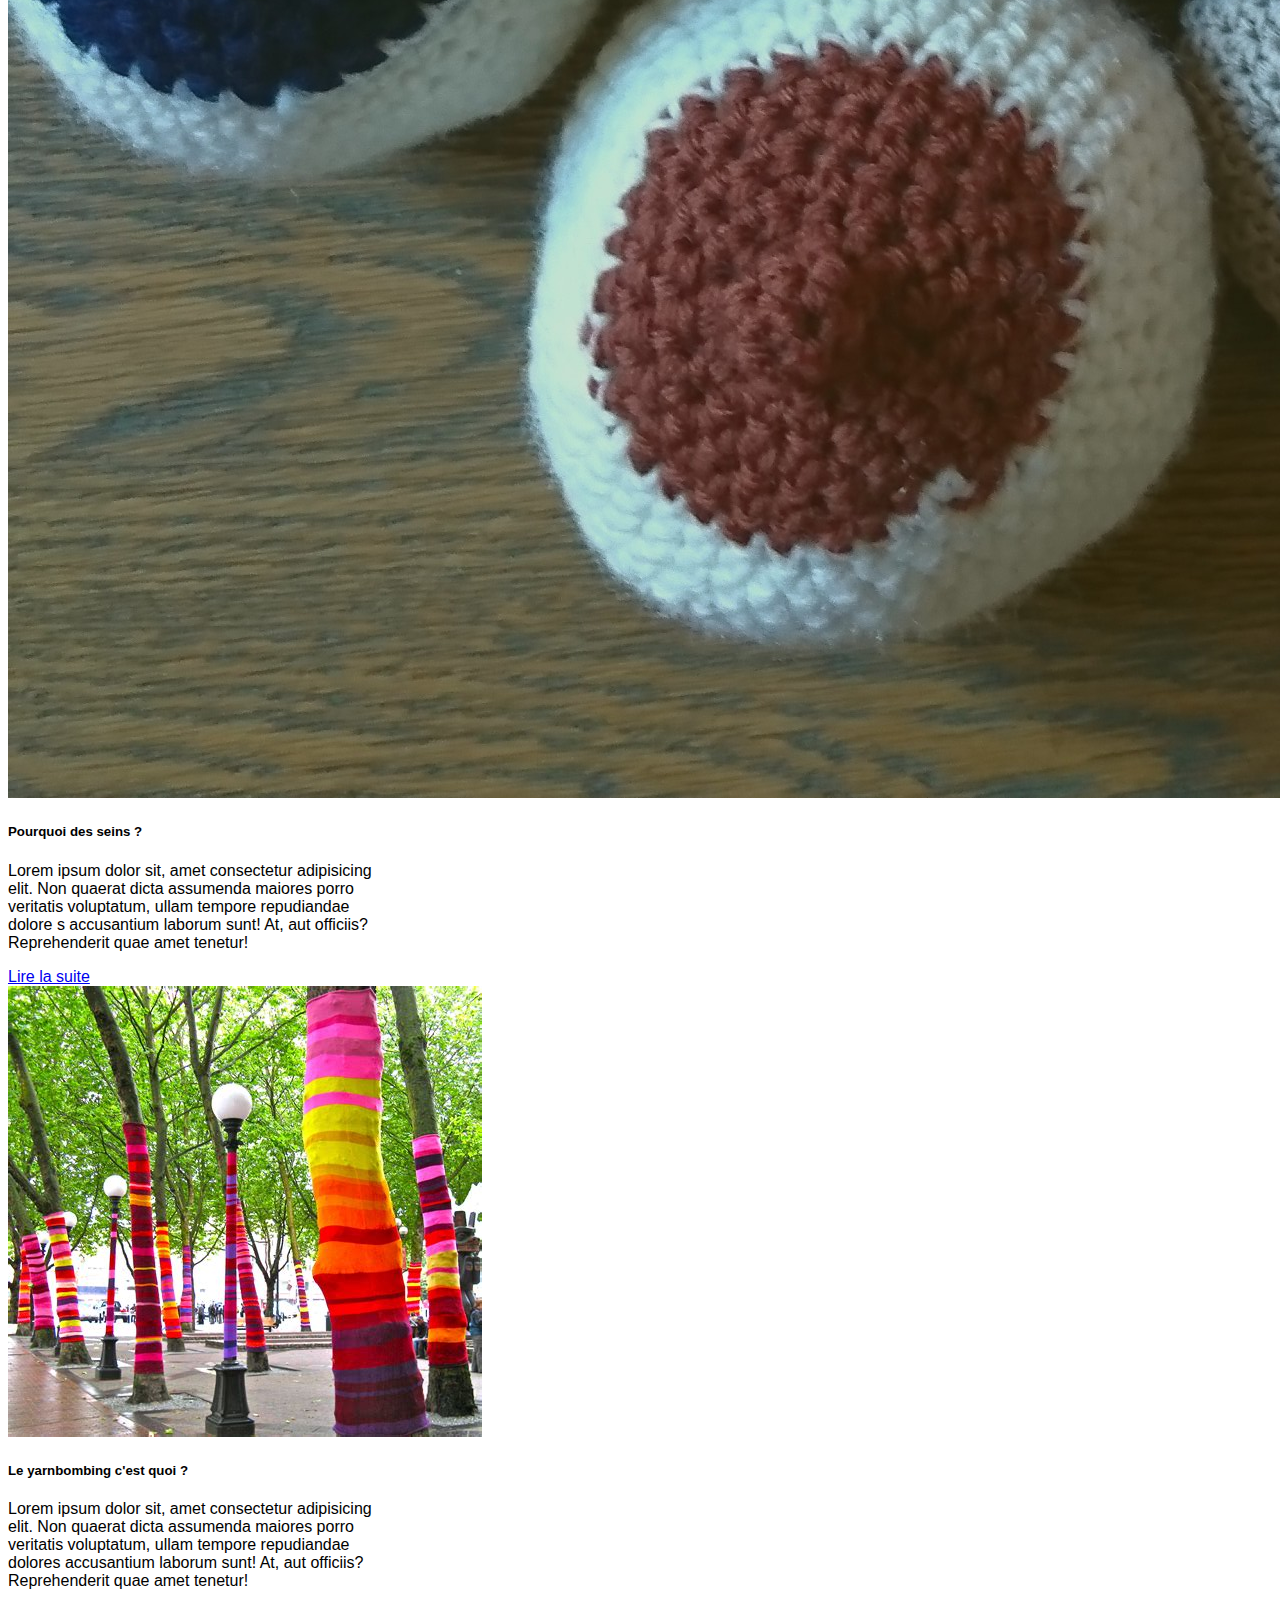
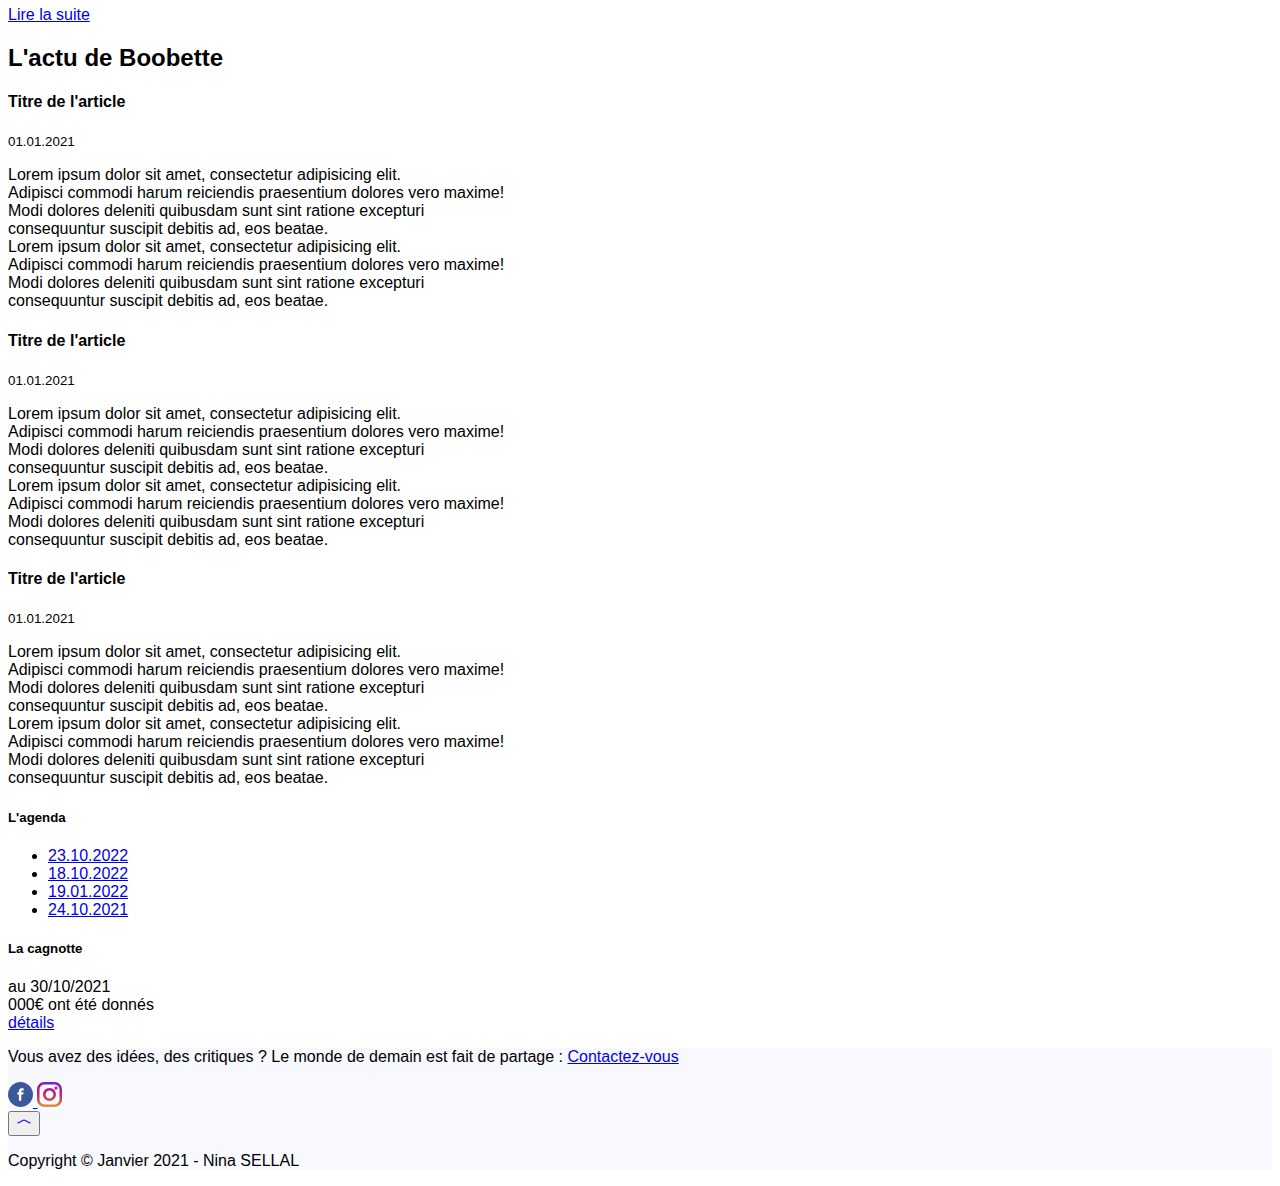
==== commit 8c10f406: "index : done" ====
--- a/index.html
+++ b/index.html
@@ -38,15 +38,16 @@
               <a class="nav-link" href="donations.html">Les dons</a>
             </li>
             <li class="nav-item">
-              <a class="nav-link" href="#">Nos copine.ains</a>
+              <a class="nav-link" href="partnerships.html">Nos copines.ains</a>
             </li>
           </ul>
         </div>
-        
       </div>
     </nav>
   </header>
+
   <main class="container">
+   
     <div class="p-4 p-md-5 mt-2 mb-2 text-white rounded stripes">
       <div class="col-md-6 px-0 rounded">
         <h1 class="display-5 mt-0">Ca va faire BOOB...</h1>
@@ -58,9 +59,21 @@
         </p>
       </div>
     </div>
-
-    </div>
+    </div>
+
     <div class="row justify-content-around">
+      
+      <div class="card my-2 bg-dark text-white" style="width: 23rem;">
+        <img src="team-boobette.jpg" class="card-img-top mt-2" alt="tableau team boobette">
+        <div class="card-body">
+          <h5 class="card-title">Qui est Boobette ?</h5>
+          <p class="card-text">Lorem ipsum dolor sit, amet consectetur adipisicing elit. 
+            Non quaerat dicta assumenda maiores porro veritatis voluptatum, ullam tempore repudiandae dolores
+             accusantium laborum sunt! At, aut officiis? Reprehenderit quae amet tenetur!</p>
+          <a href="asso.html" class="btn btn-light">Lire la suite</a>
+        </div>
+      </div>
+      
       <div class="card my-2 bg-dark text-white" style="width: 23rem;">
         <img src="boobs.JPG" class="card-img-top mt-2" alt="seins en crochets">
         <div class="card-body">
@@ -71,16 +84,7 @@
           <a href="asso.html" class="btn btn-light">Lire la suite</a>
         </div>
       </div>
-      <div class="card my-2 bg-dark text-white" style="width: 23rem;">
-        <img src="team-boobette.jpg" class="card-img-top mt-2" alt="tableau team boobette">
-        <div class="card-body">
-          <h5 class="card-title">Qui est Boobette ?</h5>
-          <p class="card-text">Lorem ipsum dolor sit, amet consectetur adipisicing elit. 
-            Non quaerat dicta assumenda maiores porro veritatis voluptatum, ullam tempore repudiandae dolores
-             accusantium laborum sunt! At, aut officiis? Reprehenderit quae amet tenetur!</p>
-          <a href="asso.html" class="btn btn-light">Lire la suite</a>
-        </div>
-      </div>
+      
       <div class="card my-2 bg-dark text-white" style="width: 23rem;">
         <img src="yarnbombing.jpeg" class="card-img-top mt-2" alt="image de yarnbombing sur des arbres">
         <div class="card-body">
@@ -92,14 +96,15 @@
         </div>
       </div>
     </div>
+    
     <div class="container-fluid row justify-content-around">
       
       <div class="col col-md-7 mt-5">
         <h2 class="mt-2 mb-4 border-bottom border-3">L'actu de Boobette</h2>
         <article class="mt-2 mb-4 border-bottom border-1">
           <h4>Titre de l'article</h4>
-          <p class="">Date de l'article</p>
-          <p>Lorem ipsum dolor sit amet, consectetur adipisicing elit. <br>
+          <small>01.01.2021</small>
+          <p class="mt-2">Lorem ipsum dolor sit amet, consectetur adipisicing elit. <br>
              Adipisci commodi harum reiciendis praesentium dolores vero maxime! <br>
              Modi dolores deleniti quibusdam sunt sint ratione excepturi <br>
              consequuntur suscipit debitis ad, eos beatae. <br>
@@ -111,8 +116,8 @@
         </article>
         <article class="mt-2 mb-4 border-bottom border-1">
           <h4>Titre de l'article</h4>
-          <p>Date de l'article</p>
-          <p>Lorem ipsum dolor sit amet, consectetur adipisicing elit. <br>
+          <small>01.01.2021</small>
+          <p class="mt-2">Lorem ipsum dolor sit amet, consectetur adipisicing elit. <br>
              Adipisci commodi harum reiciendis praesentium dolores vero maxime! <br>
              Modi dolores deleniti quibusdam sunt sint ratione excepturi <br>
              consequuntur suscipit debitis ad, eos beatae. <br>
@@ -124,8 +129,8 @@
         </article>
         <article class="mt-2 mb-4 border-bottom border-1">
           <h4>Titre de l'article</h4>
-          <p>Date de l'article</p>
-          <p>Lorem ipsum dolor sit amet, consectetur adipisicing elit. <br>
+          <small>01.01.2021</small>
+          <p class="mt-2">Lorem ipsum dolor sit amet, consectetur adipisicing elit. <br>
              Adipisci commodi harum reiciendis praesentium dolores vero maxime! <br>
              Modi dolores deleniti quibusdam sunt sint ratione excepturi <br>
              consequuntur suscipit debitis ad, eos beatae. <br>
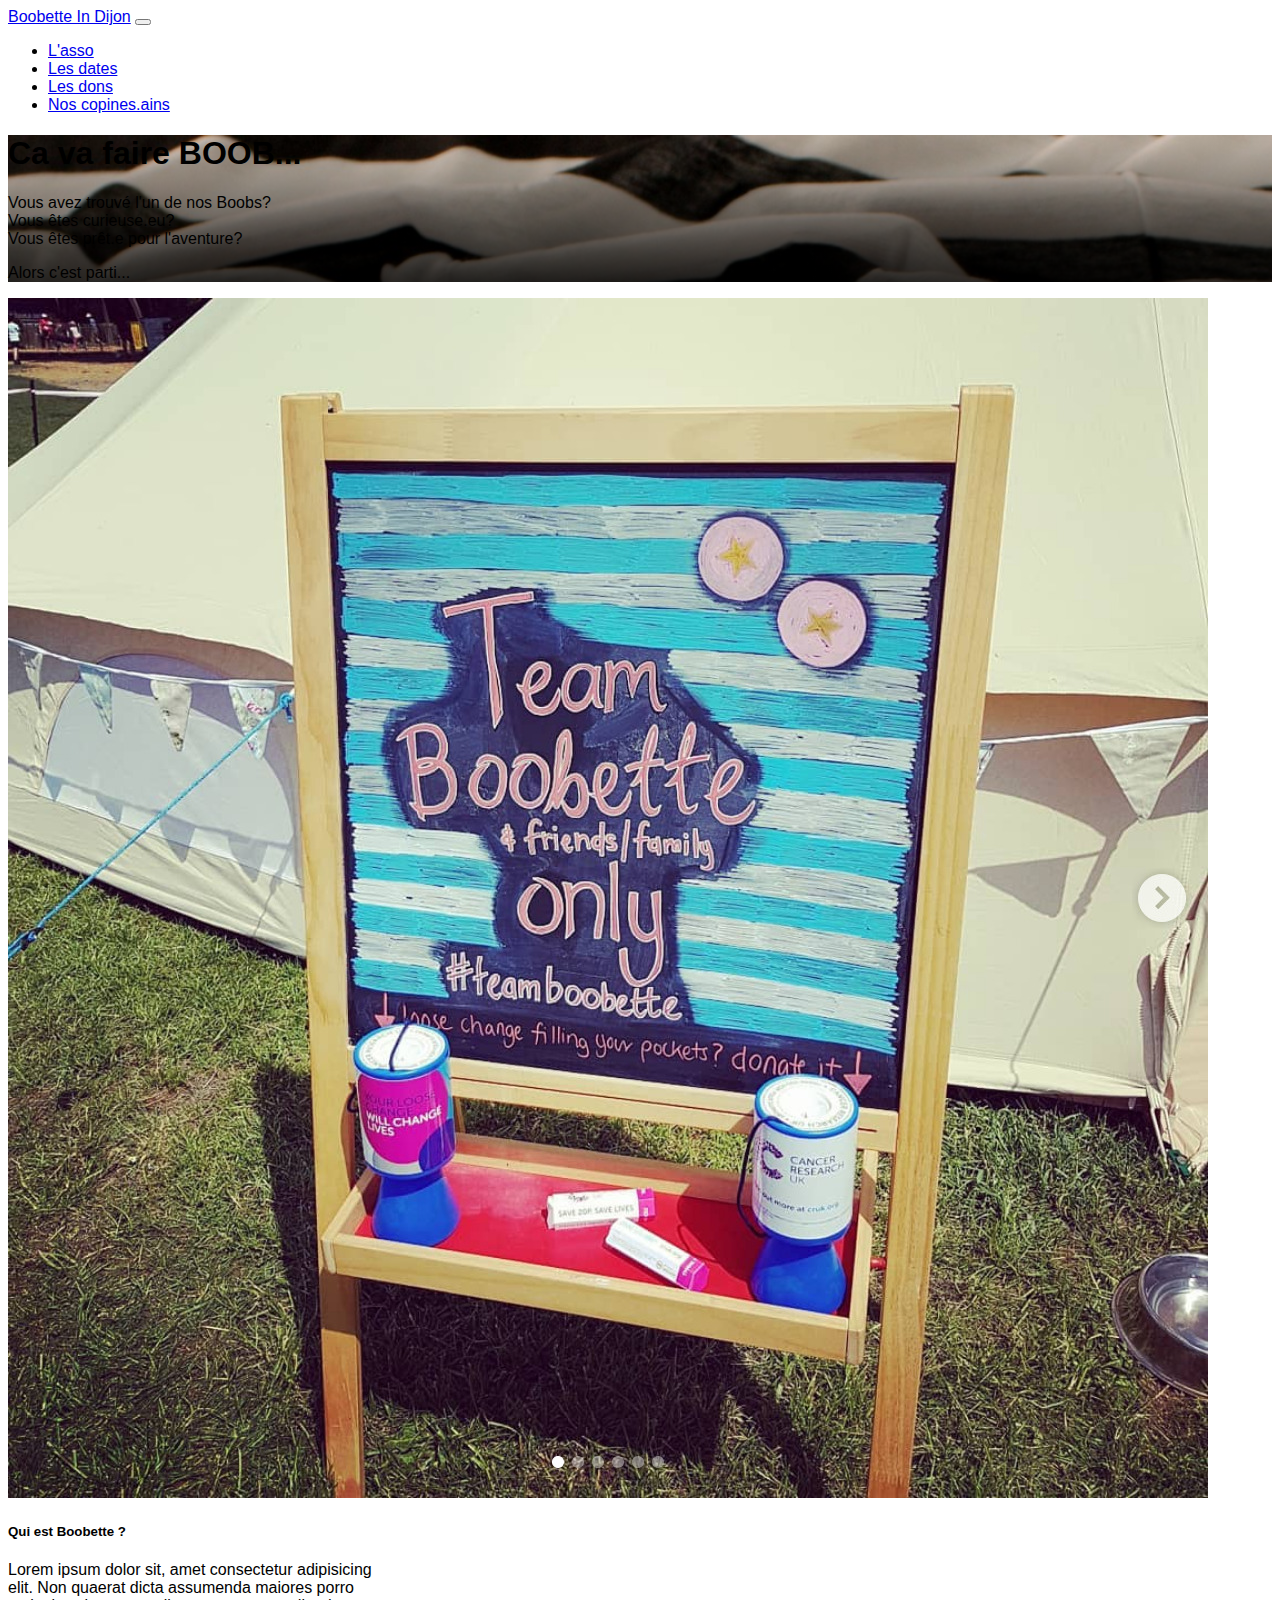
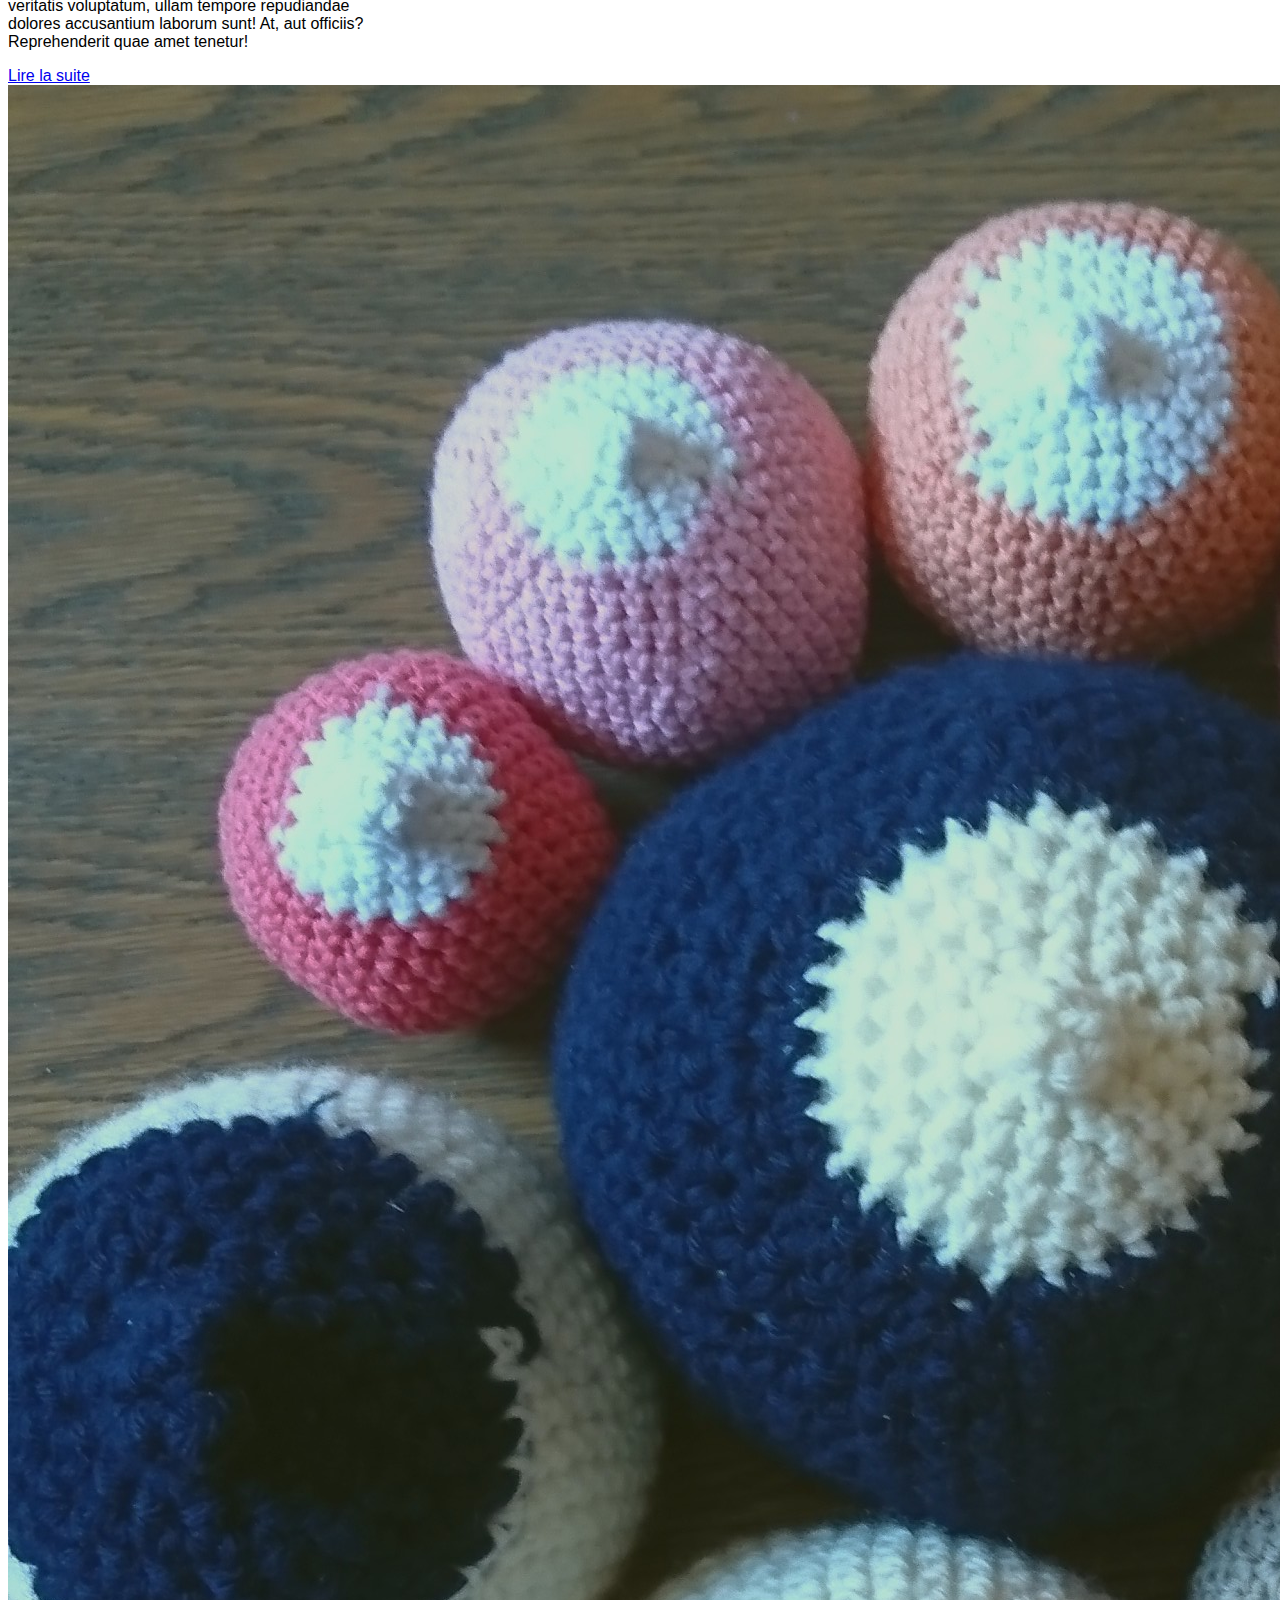
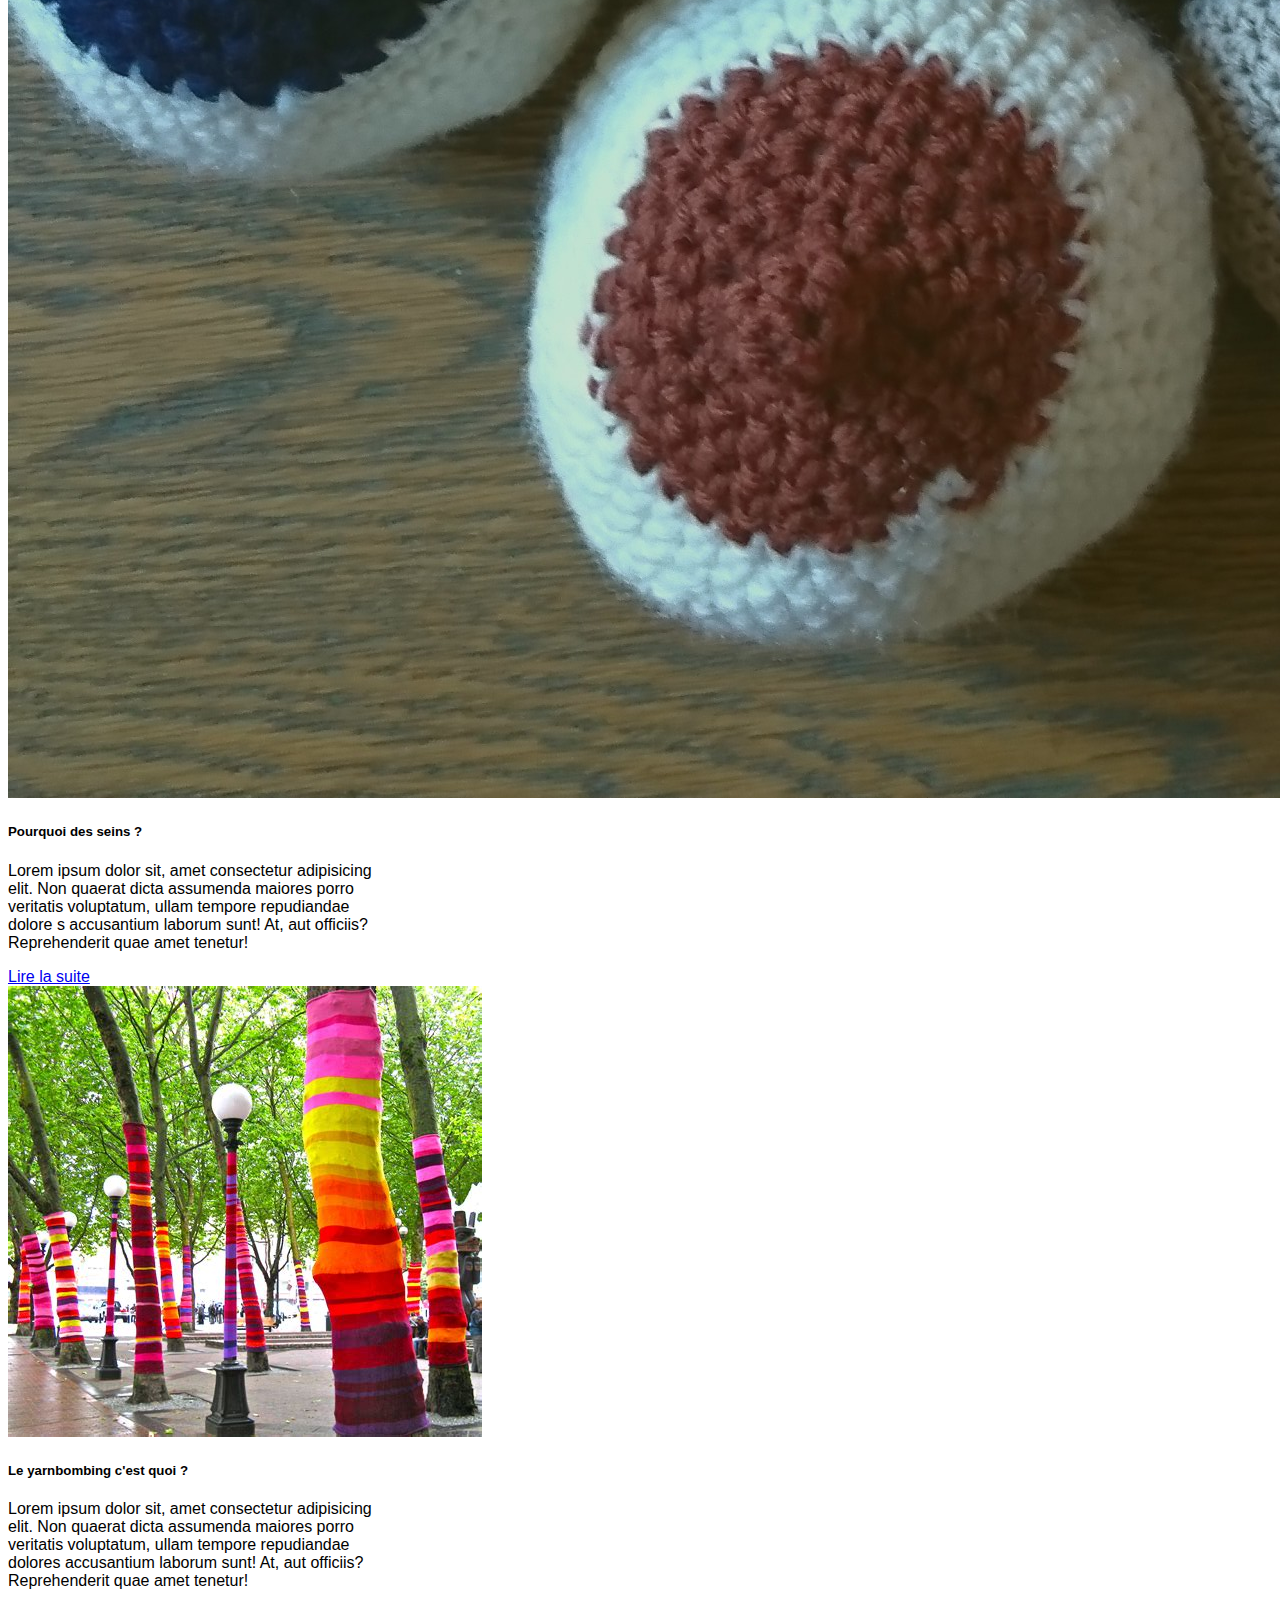
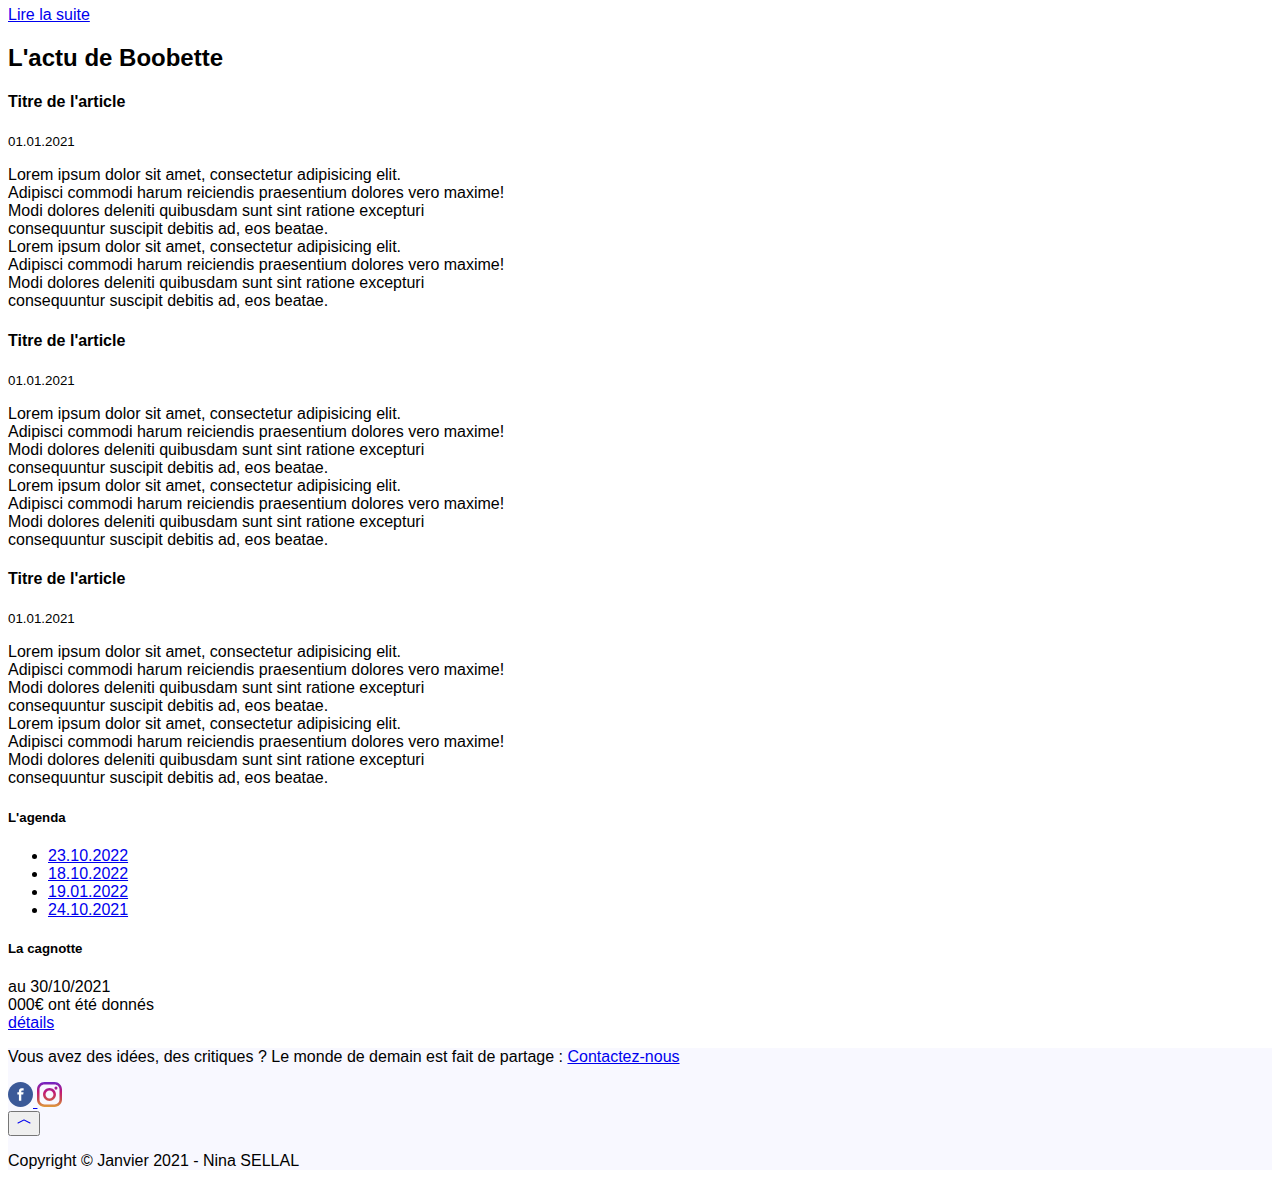
==== commit 5f703cf5: "corrections : done" ====
--- a/index.html
+++ b/index.html
@@ -51,7 +51,7 @@
     <div class="p-4 p-md-5 mt-2 mb-2 text-white rounded stripes">
       <div class="col-md-6 px-0 rounded">
         <h1 class="display-5 mt-0">Ca va faire BOOB...</h1>
-        <p class="my-4">
+        <p class="my-4 lh-1">
           Vous avez trouvé l'un de nos Boobs? <br>
           Vous êtes curieuse.eu? <br>
           Vous êtes prêt.e pour l'aventure? 
@@ -104,7 +104,7 @@
         <article class="mt-2 mb-4 border-bottom border-1">
           <h4>Titre de l'article</h4>
           <small>01.01.2021</small>
-          <p class="mt-2">Lorem ipsum dolor sit amet, consectetur adipisicing elit. <br>
+          <p class="mt-2 lh-sm">Lorem ipsum dolor sit amet, consectetur adipisicing elit. <br>
              Adipisci commodi harum reiciendis praesentium dolores vero maxime! <br>
              Modi dolores deleniti quibusdam sunt sint ratione excepturi <br>
              consequuntur suscipit debitis ad, eos beatae. <br>
@@ -117,7 +117,7 @@
         <article class="mt-2 mb-4 border-bottom border-1">
           <h4>Titre de l'article</h4>
           <small>01.01.2021</small>
-          <p class="mt-2">Lorem ipsum dolor sit amet, consectetur adipisicing elit. <br>
+          <p class="mt-2 lh-sm">Lorem ipsum dolor sit amet, consectetur adipisicing elit. <br>
              Adipisci commodi harum reiciendis praesentium dolores vero maxime! <br>
              Modi dolores deleniti quibusdam sunt sint ratione excepturi <br>
              consequuntur suscipit debitis ad, eos beatae. <br>
@@ -130,7 +130,7 @@
         <article class="mt-2 mb-4 border-bottom border-1">
           <h4>Titre de l'article</h4>
           <small>01.01.2021</small>
-          <p class="mt-2">Lorem ipsum dolor sit amet, consectetur adipisicing elit. <br>
+          <p class="mt-2  lh-sm">Lorem ipsum dolor sit amet, consectetur adipisicing elit. <br>
              Adipisci commodi harum reiciendis praesentium dolores vero maxime! <br>
              Modi dolores deleniti quibusdam sunt sint ratione excepturi <br>
              consequuntur suscipit debitis ad, eos beatae. <br>
@@ -177,7 +177,7 @@
       <p class="fst-italic col text-center">
         Vous avez des idées, des critiques ?
         Le monde de demain est fait de partage :
-        <a href="mailto:contact@boobetteindijon.fr">Contactez-vous</a>  
+        <a href="mailto:contact@boobetteindijon.fr">Contactez-nous</a>  
       </p>
       <div class="col-2 d-flex justify-content-xl-center">
 
--- a/style.css
+++ b/style.css
@@ -12,10 +12,14 @@
 .btn:hover {
     background-color: darkblue;
 }
-#Layer_1{
-    height: 25px;
-    width: 25px;
+#pic {
+    max-height: 300px;
+    max-width: 300px;
 }
 footer{
     background-color: ghostwhite;
 }
+#Layer_1{
+    height: 25px;
+    width: 25px;
+}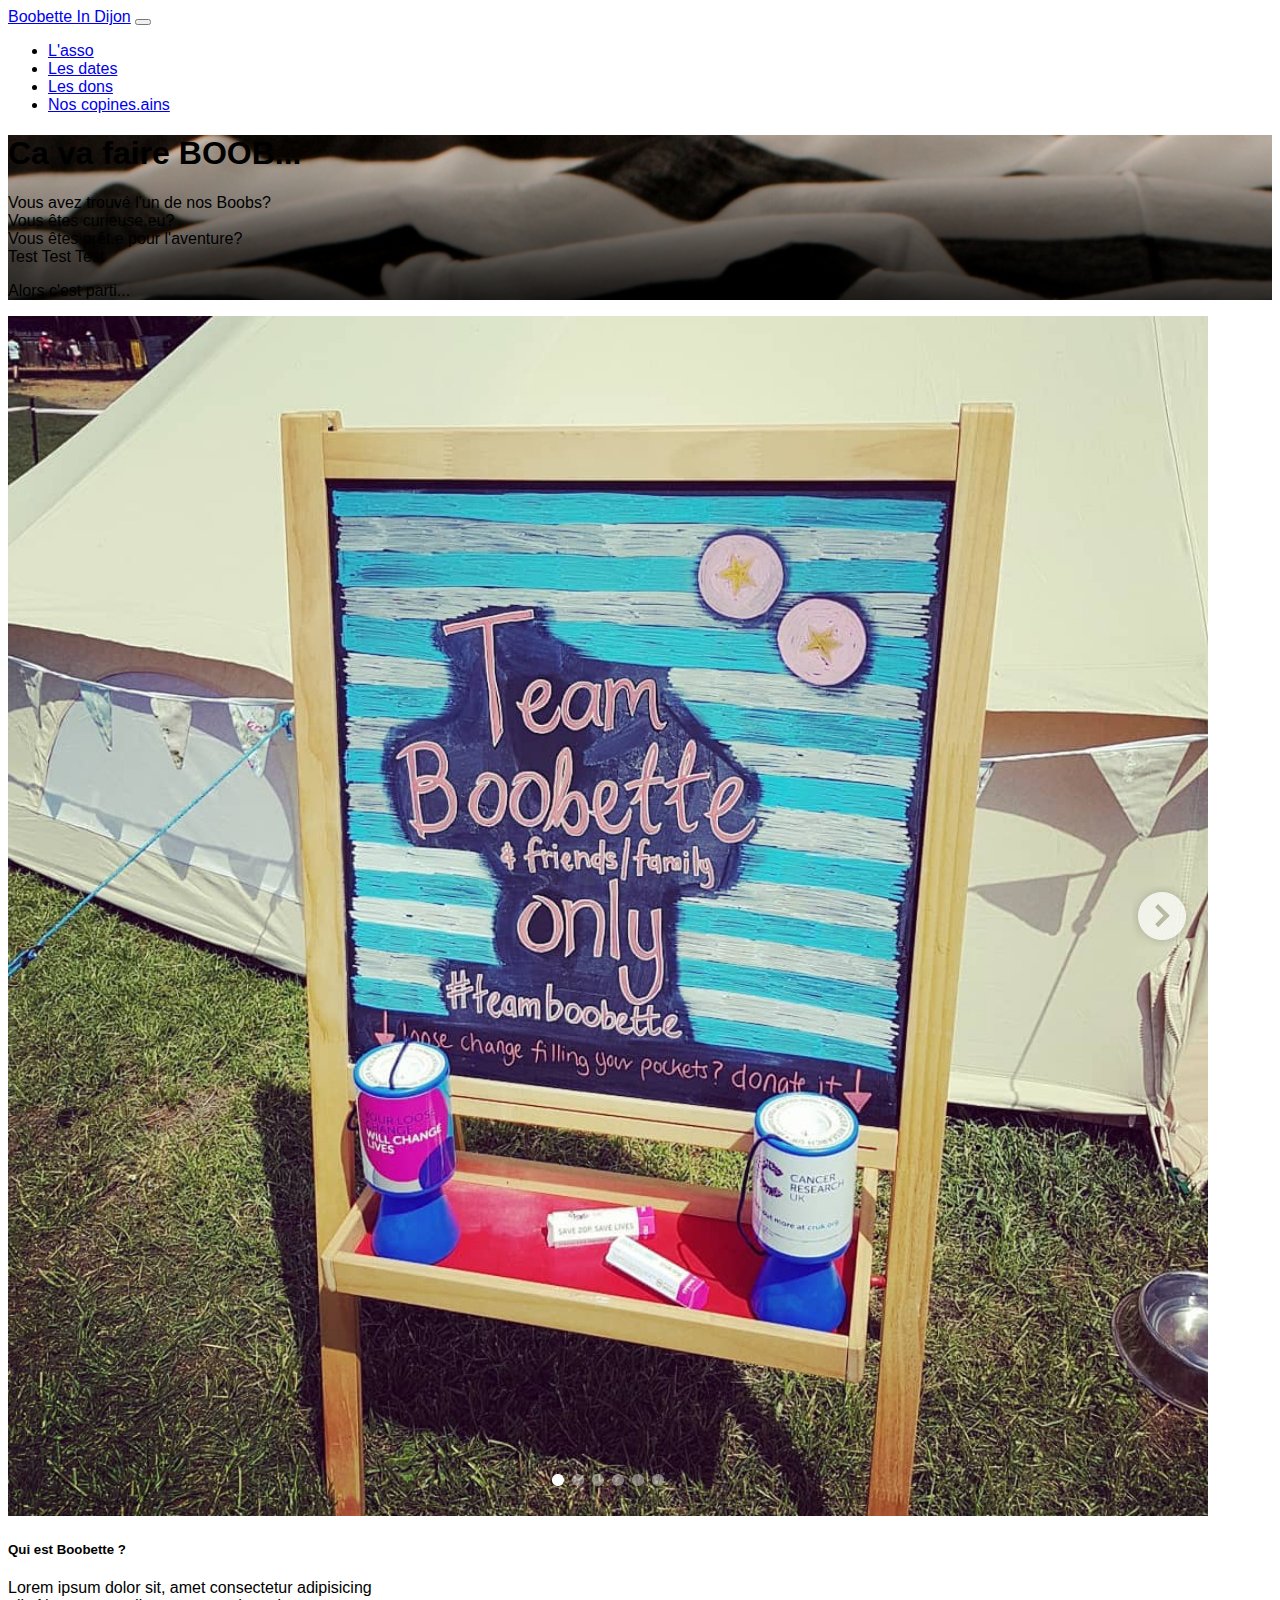
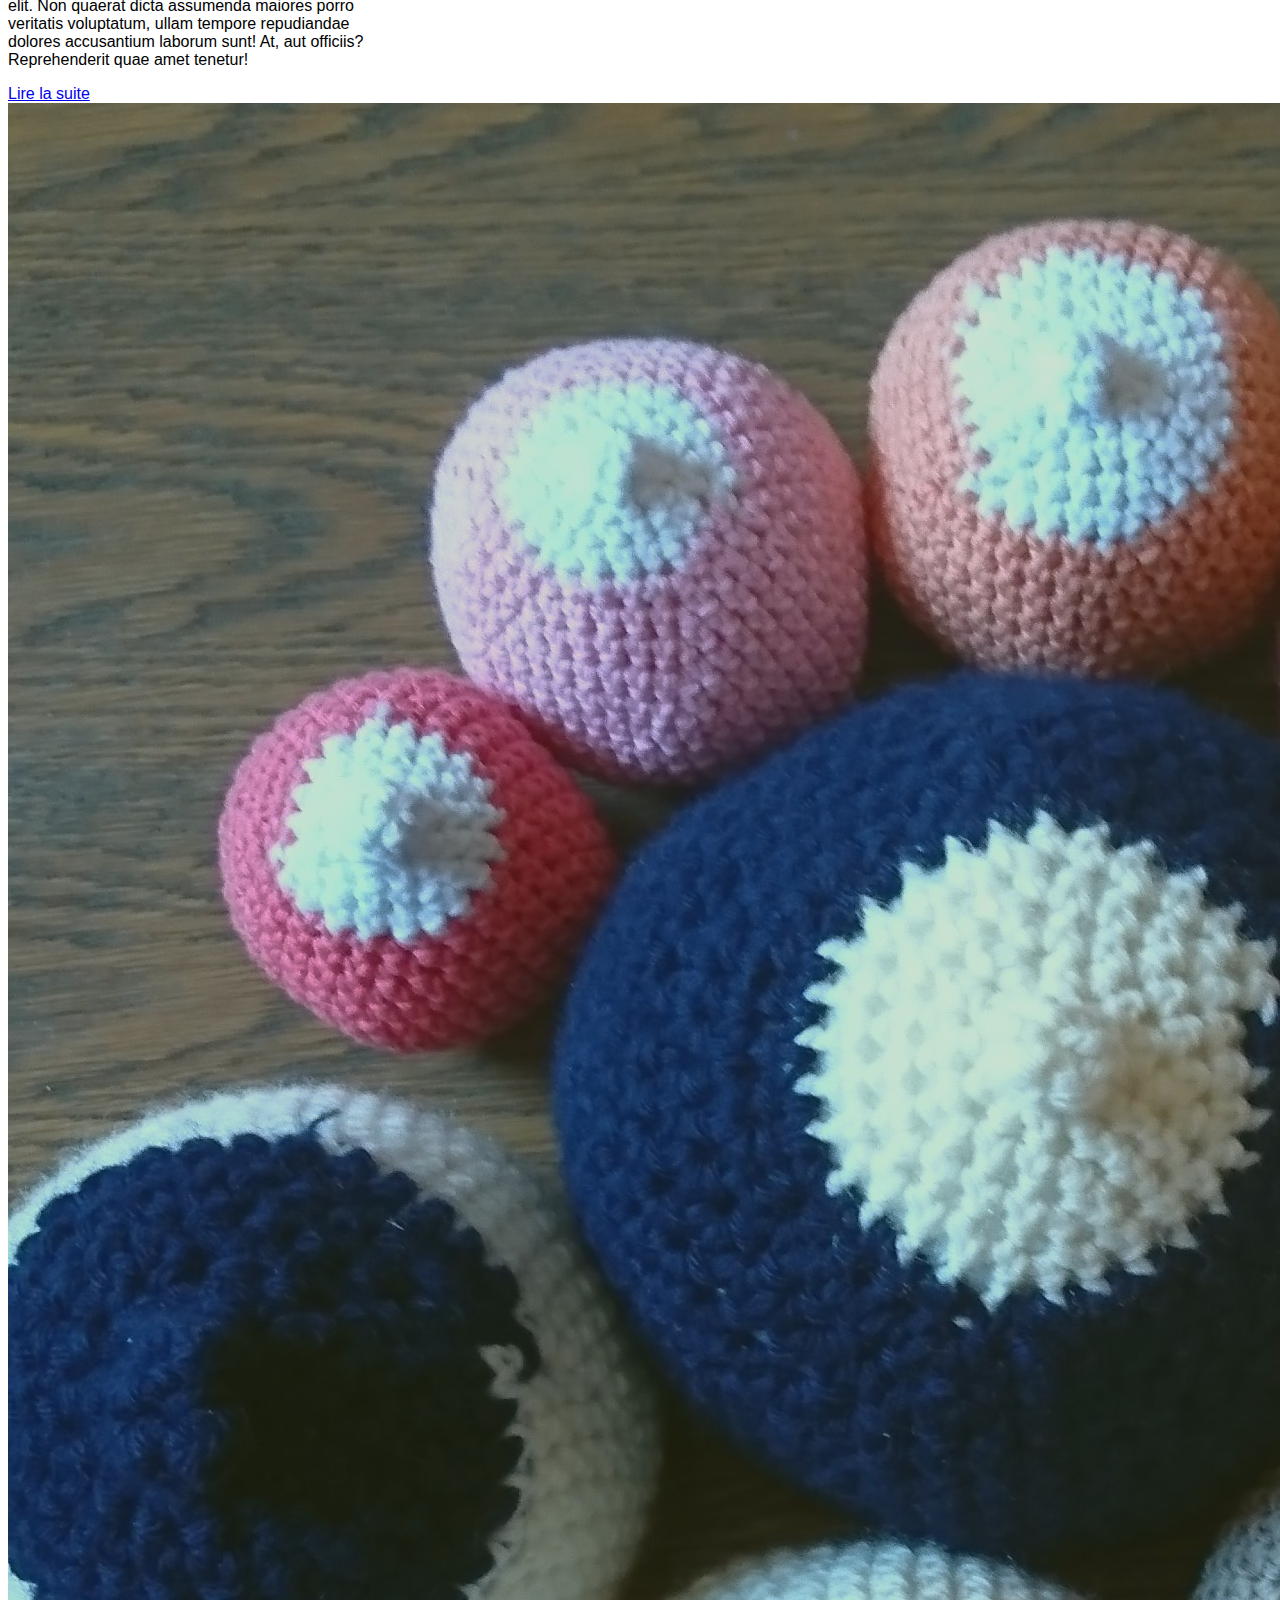
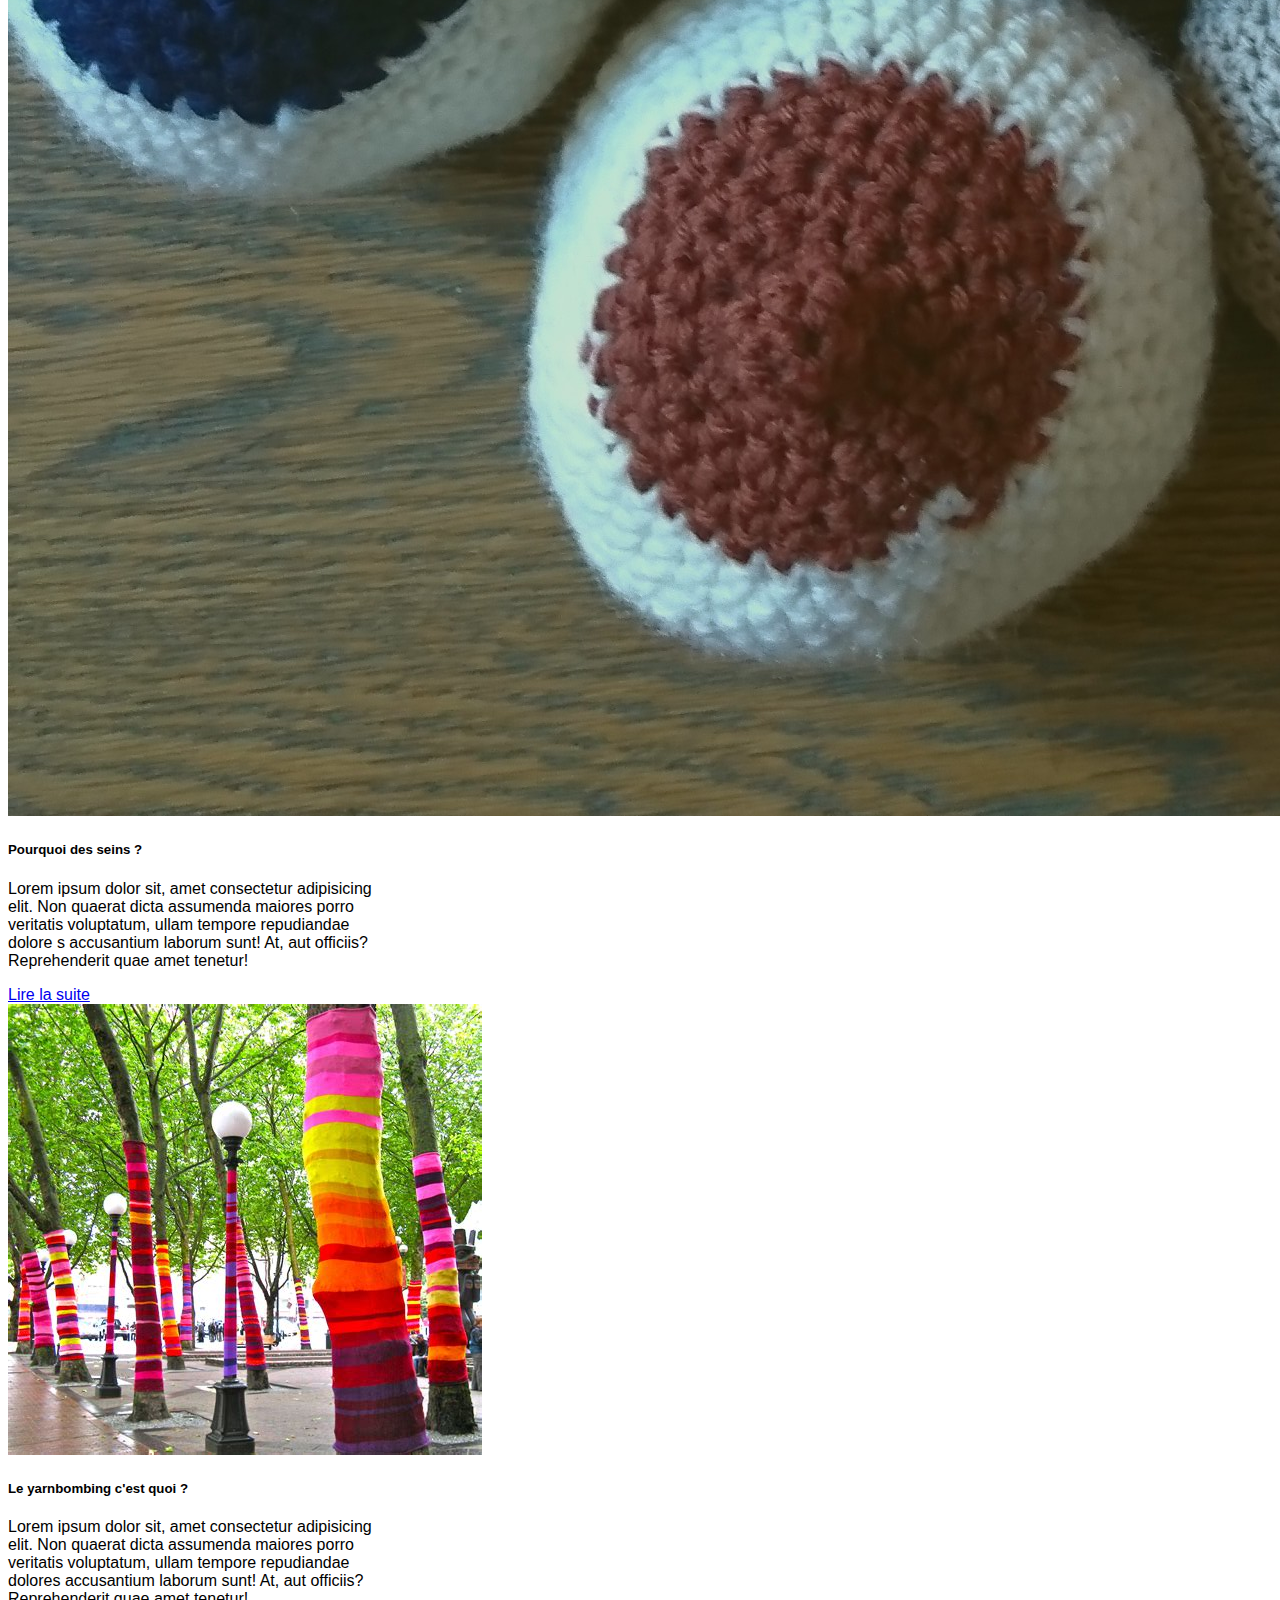
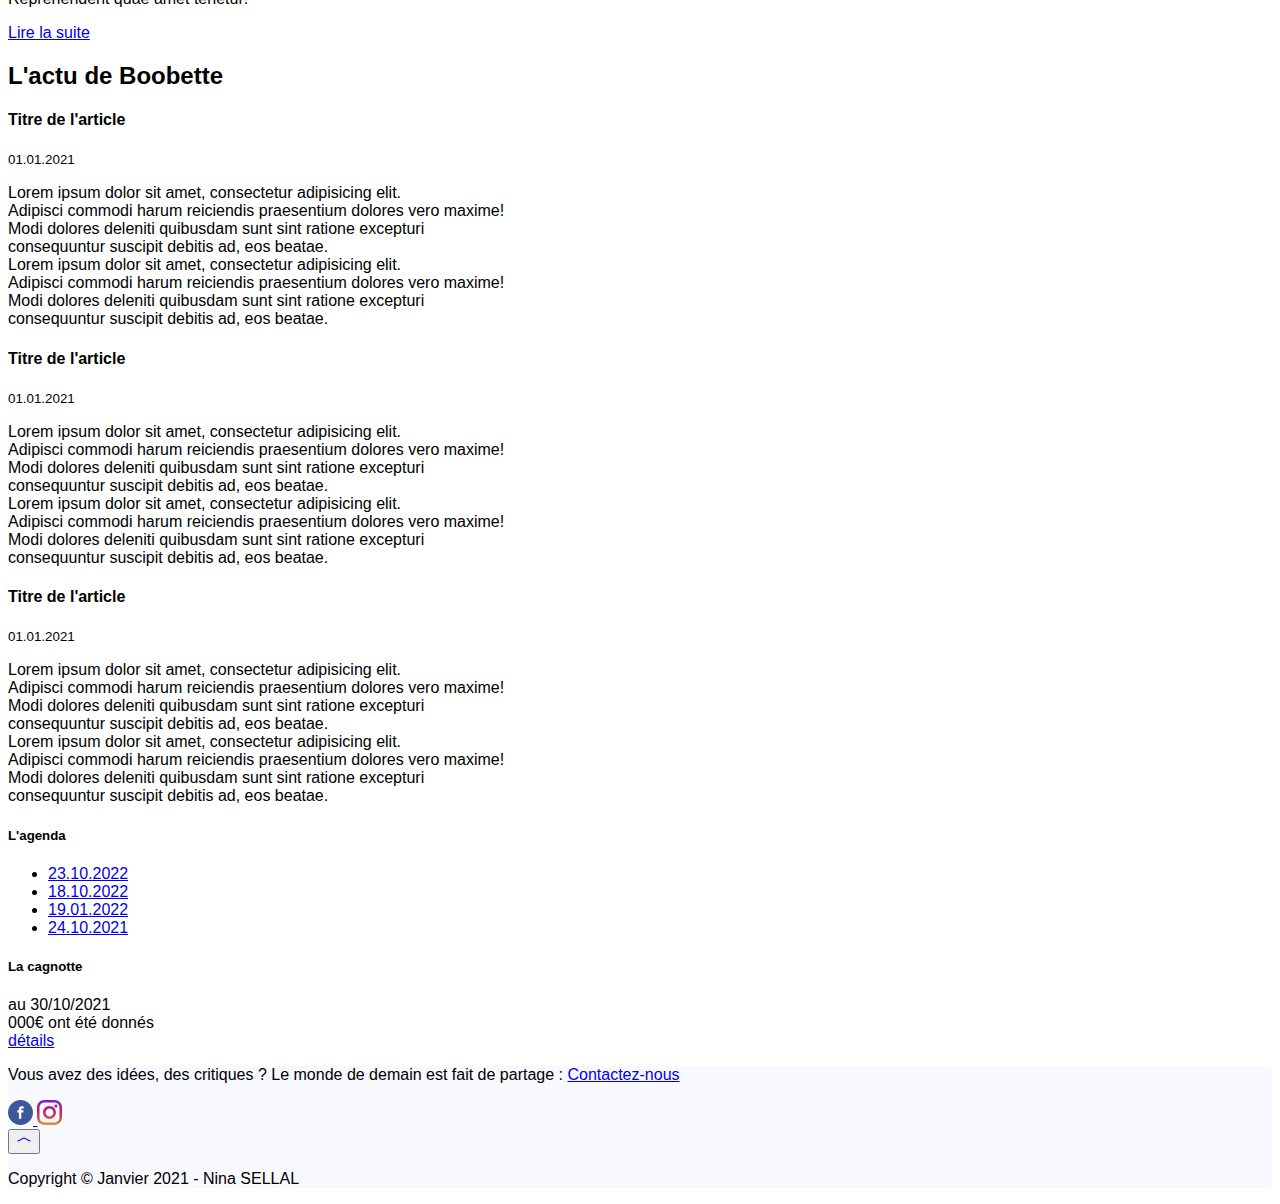
==== commit 9f03f240: "test" ====
--- a/index.html
+++ b/index.html
@@ -54,7 +54,8 @@
         <p class="my-4 lh-1">
           Vous avez trouvé l'un de nos Boobs? <br>
           Vous êtes curieuse.eu? <br>
-          Vous êtes prêt.e pour l'aventure? 
+          Vous êtes prêt.e pour l'aventure? <br>
+          Test Test Test
           <p class="lead mb-0">Alors c'est parti...</p>
         </p>
       </div>
--- a/style.css
+++ b/style.css
@@ -1,5 +1,18 @@
+@media screen and (max-width: 576px) {
+    body {
+        font-size: 0.75em;
+    }
+    .card-img-top{
+        max-height: 79%;
+        max-width: 79%;
+        margin: auto;
+    }
+    .table{
+        font-size: 0.5em;
+    }
+}
 body{
-    font-family:'Franklin Gothic Medium', 'Arial Narrow', Arial, sans-serif
+    font-family:'Franklin Gothic Medium', 'Arial Narrow', Arial, sans-serif;
 }
 .stripes{
     background-image: linear-gradient(rgba(0, 0, 0, 0.1), rgba(0, 0, 0, 0.8)), url("stripes.jpeg");
